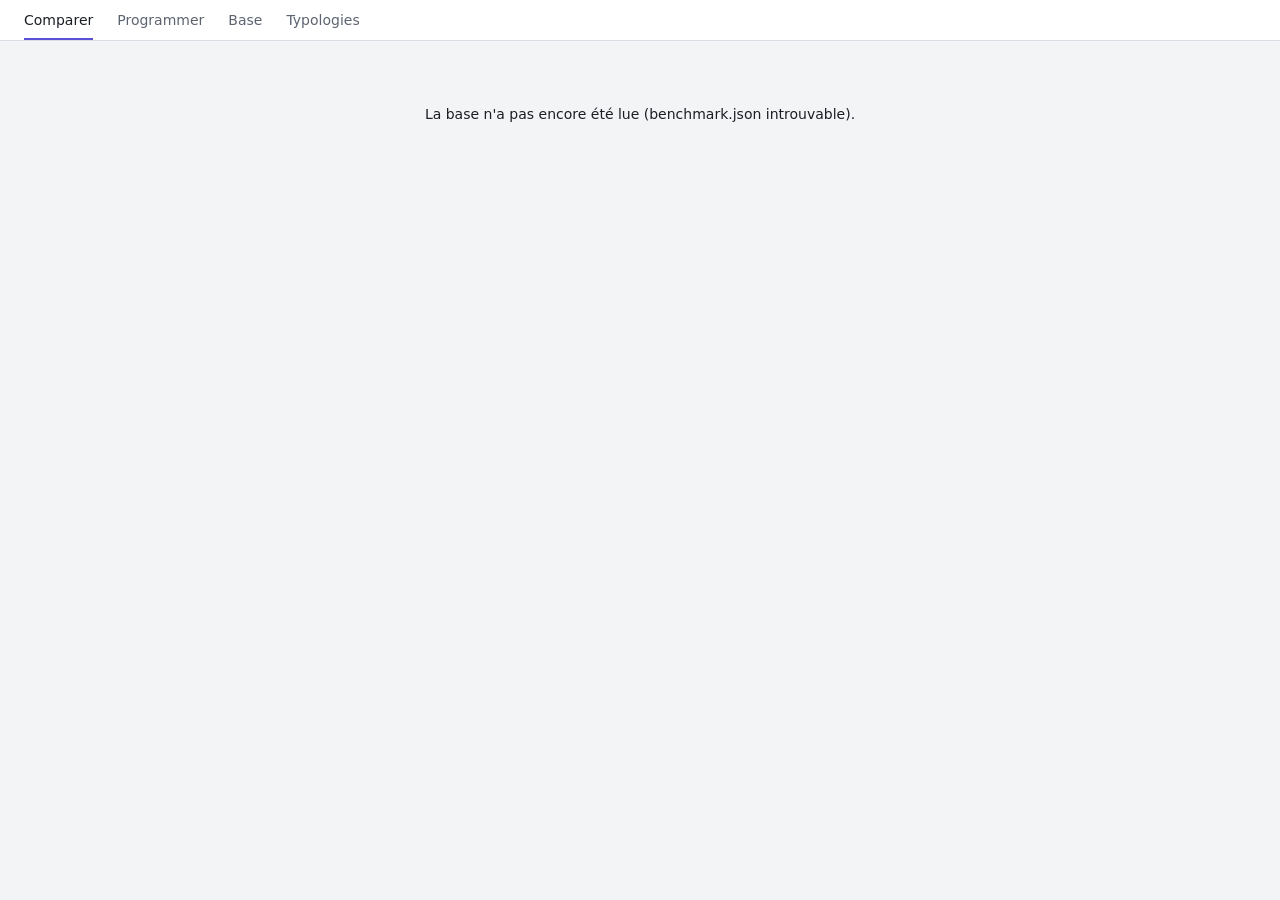
==== dashboard/index.html @ 5e9046d6 "V3 phase 13 : programmation inverse (onglet Programmer) D'une SP hors-sol, d'un nombre d'étages et d" ====
<!doctype html>
<html lang="fr">
<head>
  <meta charset="utf-8">
  <meta name="viewport" content="width=device-width, initial-scale=1">
  <title>Benchmark des surfaces</title>
  <link rel="stylesheet" href="style.css">
</head>
<body>
  <!-- Dashboard du benchmark (docs/DESIGN_PLAN.md, Évolution 3.1). Sans dépendance : la même page tourne dans
       SIA Check (WebView2, données transmises par l'application) et sur un serveur web (benchmark.json à côté). -->
  <nav class="tabs" role="tablist" aria-label="Vues du benchmark">
    <button role="tab" id="tab-comparer" aria-controls="vue-comparer" aria-selected="true">Comparer</button>
    <button role="tab" id="tab-programmer" aria-controls="vue-programmer" aria-selected="false" tabindex="-1">Programmer</button>
    <button role="tab" id="tab-base" aria-controls="vue-base" aria-selected="false" tabindex="-1">Base</button>
    <button role="tab" id="tab-typologies" aria-controls="vue-typologies" aria-selected="false" tabindex="-1">Typologies</button>
  </nav>

  <main>
    <p id="etat" class="etat" hidden></p>

    <section id="vue-comparer" role="tabpanel" aria-labelledby="tab-comparer" hidden>
      <header class="entete">
        <label class="choix">Projet
          <select id="projet"></select>
        </label>
        <p id="resume-reference" class="secondaire"></p>
      </header>
      <p id="bandeau-projet" class="bandeau" hidden></p>
      <div class="comparer">
        <aside class="groupe" aria-label="Projets similaires">
          <h2>Projets similaires</h2>
          <ul id="similaires" class="liste"></ul>
          <p id="aucun-similaire" class="secondaire" hidden></p>
          <h2>Filtres</h2>
          <label class="case"><input type="checkbox" id="filtre-categorie" checked> même catégorie d'ouvrage</label>
          <label class="case"><input type="checkbox" id="filtre-intervention" checked> même type d'intervention</label>
          <details id="ecartes">
            <summary></summary>
            <ul class="liste secondaire"></ul>
          </details>
        </aside>
        <div class="colonne">
          <!-- Mon projet : saisie rapide ou projet envoyé par SIA Check (DESIGN_PLAN, Évolution 3.2) -->
          <section id="saisie" class="saisie" hidden aria-labelledby="titre-saisie">
            <div class="saisie-entete">
              <h2 id="titre-saisie">Mon projet</h2>
              <span id="saisie-source" class="secondaire"></span>
              <button type="button" id="saisie-replier" class="lien" aria-expanded="true">Replier</button>
            </div>
            <form id="saisie-form" autocomplete="off">
              <div class="champs">
                <label>Nom <input name="nom" type="text" maxlength="80"></label>
                <label>Catégorie <select name="categorie"></select></label>
                <label>Intervention <select name="intervention"></select></label>
                <label>Canton <input name="canton" type="text" maxlength="2" class="court"></label>
              </div>
              <h3>Surfaces (m²)</h3>
              <div class="champs" id="champs-surfaces"></div>
              <h3>Programme</h3>
              <div class="champs" id="champs-programme"></div>
              <h3>Prix de vente (facultatif)</h3>
              <div class="champs">
                <label>CHF / m² de SVN <input name="prix" type="number" min="0" step="100" inputmode="numeric"></label>
              </div>
              <p id="saisie-bilan" class="secondaire"></p>
              <button type="button" id="saisie-effacer" class="lien">Effacer la saisie</button>
            </form>
          </section>
          <div id="regles" class="regles"></div>
        </div>
      </div>
    </section>

    <!-- Programmation inverse : d'une constructibilité au programme attendu (DESIGN_PLAN, Évolution 3.3) -->
    <section id="vue-programmer" role="tabpanel" aria-labelledby="tab-programmer" hidden>
      <form id="prog-form" class="saisie" autocomplete="off">
        <h2>Hypothèses</h2>
        <div class="champs">
          <label>SP hors-sol (m²) <input name="SP_HS" type="number" min="0" step="any" inputmode="decimal"></label>
          <label>Étages hors-sol <input name="ETAGES_HS" type="number" min="0" step="1" inputmode="numeric"></label>
          <label>Catégorie <select name="categorie"></select></label>
          <label>Intervention <select name="intervention"></select></label>
        </div>
        <h3>Mix visé</h3>
        <div class="champs" id="prog-mix"></div>
        <h3>Prix de vente (facultatif)</h3>
        <div class="champs">
          <label>CHF / m² de SVN <input name="prix" type="number" min="0" step="100" inputmode="numeric"></label>
        </div>
        <h3 id="prog-groupe-titre"></h3>
        <ul id="prog-groupe" class="liste ligne"></ul>
      </form>
      <p id="prog-invite" class="etat">Saisissez la SP hors-sol constructible pour estimer le programme.</p>
      <div id="prog-resultat" hidden>
        <p id="prog-fragile" class="bandeau" hidden></p>
        <h2 id="prog-titre-barre"></h2>
        <div id="prog-barre"></div>
        <h2>Programme attendu</h2>
        <div class="defile"><table id="prog-table" class="programme"></table></div>
        <p class="secondaire">Central : ratio combiné des projets cochés ; bas et haut : 1er et 3e quartiles de leurs ratios.
          Bas et haut sont des valeurs, pas un jugement favorable ou défavorable.</p>
      </div>
    </section>

    <section id="vue-base" role="tabpanel" aria-labelledby="tab-base" hidden>
      <p class="secondaire">Une ligne par MDP. « Ensemble » : ratios combinés des projets fiables (Σ numérateurs / Σ dénominateurs).
        ▲ / ▼ : au-dessus ou au-dessous de l'ensemble, dans le sens favorable ou défavorable du ratio.</p>
      <div class="defile"><table id="table-base"></table></div>
    </section>

    <section id="vue-typologies" role="tabpanel" aria-labelledby="tab-typologies" hidden>
      <h2 id="titre-typologies"></h2>
      <div id="boites"></div>
      <p class="secondaire">Boîte : quartiles ; trait : médiane ; moustaches : minimum et maximum. Grisé : moins de 3 projets.</p>
    </section>
  </main>

  <script src="app.js"></script>
</body>
</html>
---- dashboard/style.css ----
/* Rôles de couleur de SIA Check (docs/DESIGN_PLAN.md §2), clairs et sombres. Une seule couleur de donnée : l'accent,
   pour le projet étudié ; tout le reste en tons neutres. */
:root {
  color-scheme: light;
  --fond: #F3F4F6;
  --surface: #FFFFFF;
  --surface-2: #E9EBEF;
  --texte: #1B1E24;
  --texte-2: #5D6470;
  --accent: #5A50D6;
  --sur-accent: #FFFFFF;
  --filet: #DADDE3;
  --ok: #1E7F52;
  --alerte: #9A6700;
  --erreur: #C62F2F;
  --police: "Segoe UI Variable Text", "Segoe UI", system-ui, sans-serif;
  --police-forte: "Segoe UI Variable Display Semibold", "Segoe UI Semibold", "Segoe UI", system-ui, sans-serif;
  --mono: "Cascadia Mono", Consolas, monospace;
}
@media (prefers-color-scheme: dark) {
  :root:where(:not([data-theme="light"])) {
    color-scheme: dark;
    --fond: #15171C; --surface: #1E2128; --surface-2: #272B33; --texte: #E7E9EE; --texte-2: #9BA1AD;
    --accent: #8B83FF; --sur-accent: #15171C; --filet: #2E323B; --ok: #59C28F; --alerte: #E8B04A; --erreur: #F27272;
  }
}
:root[data-theme="dark"] {
  color-scheme: dark;
  --fond: #15171C; --surface: #1E2128; --surface-2: #272B33; --texte: #E7E9EE; --texte-2: #9BA1AD;
  --accent: #8B83FF; --sur-accent: #15171C; --filet: #2E323B; --ok: #59C28F; --alerte: #E8B04A; --erreur: #F27272;
}

* { box-sizing: border-box; }
body {
  margin: 0; background: var(--fond); color: var(--texte);
  font: 13px/1.4 var(--police); font-variant-numeric: tabular-nums;
}
h2 {
  margin: 16px 0 8px; font: 12px var(--police-forte); color: var(--texte-2);
  font-variant-caps: all-small-caps; letter-spacing: .02em;
}
.secondaire { color: var(--texte-2); font-size: 12px; }
.mono { font-family: var(--mono); font-size: 12px; }
:focus-visible { outline: 2px solid var(--accent); outline-offset: 2px; }
[hidden] { display: none !important; }

/* Onglets texte, soulignés en accent */
.tabs { display: flex; gap: 24px; padding: 0 24px; background: var(--surface); border-bottom: 1px solid var(--filet); }
.tabs button {
  border: 0; background: none; color: var(--texte-2); font: 14px var(--police-forte);
  padding: 12px 0 10px; border-bottom: 2px solid transparent; cursor: pointer; min-height: 32px;
}
.tabs button[aria-selected="true"] { color: var(--texte); border-bottom-color: var(--accent); }
main { padding: 16px 24px 24px; }
.etat { font-size: 14px; margin: 48px auto; max-width: 560px; text-align: center; }
.bandeau {
  border: 1px solid var(--alerte); border-radius: 4px; background: var(--surface);
  padding: 6px 8px; margin: 0 0 12px;
}

/* Comparer */
.entete { display: flex; align-items: baseline; gap: 24px; flex-wrap: wrap; margin-bottom: 12px; }
.choix { font: 14px var(--police-forte); display: flex; align-items: center; gap: 8px; }
select {
  font: 13px var(--police); color: var(--texte); background: var(--surface); border: 1px solid var(--filet);
  border-radius: 4px; padding: 5px 8px; min-height: 32px; min-width: 280px;
}
.comparer { display: grid; grid-template-columns: 280px 1fr; gap: 16px; align-items: start; }
.groupe { background: var(--surface); border-radius: 6px; padding: 4px 12px 12px; position: sticky; top: 12px; }
.liste { list-style: none; margin: 0; padding: 0; }
.liste li { display: flex; align-items: center; gap: 8px; padding: 4px 0; }
.liste label { display: flex; align-items: center; gap: 8px; flex: 1; min-width: 0; cursor: pointer; }
.liste .nom { overflow: hidden; text-overflow: ellipsis; white-space: nowrap; }
.case { display: flex; align-items: center; gap: 8px; padding: 4px 0; cursor: pointer; }
input[type="checkbox"] { accent-color: var(--accent); width: 16px; height: 16px; margin: 0; }
.proximite { display: inline-flex; gap: 2px; margin-left: auto; flex: none; }
.proximite i { width: 6px; height: 6px; border-radius: 50%; border: 1px solid var(--texte-2); opacity: .45; }
.proximite i.plein { background: var(--texte-2); opacity: 1; }
details { margin-top: 16px; }
summary { cursor: pointer; color: var(--texte-2); font-size: 12px; }
details .liste li { padding: 2px 0; }

.regles { background: var(--surface); border-radius: 6px; padding: 4px 16px 12px; }
.famille h2 { border-bottom: 1px solid var(--filet); padding-bottom: 4px; }
.kpi { display: grid; grid-template-columns: minmax(200px, 1.1fr) minmax(200px, 2fr) minmax(170px, 1fr); gap: 16px;
       align-items: center; padding: 4px 0; min-height: 44px; }
/* Écran étroit (web, téléphone) : la liste des similaires passe au-dessus, chaque KPI sur deux lignes */
@media (max-width: 1000px) {
  .comparer { grid-template-columns: 1fr; }
  .groupe { position: static; }
  .kpi { grid-template-columns: 1fr auto; }
  .kpi .regle { grid-column: 1 / -1; grid-row: 2; }
  select { min-width: 0; max-width: 100%; }
  main { padding: 12px 16px; }
}
.kpi .libelle { font-size: 13px; }
.kpi .valeurs { font-size: 12px; color: var(--texte-2); }
.kpi .valeurs b { color: var(--texte); font-weight: 600; }
.kpi .ecart { font-size: 12px; text-align: right; }
.kpi .ecart .m2 { display: block; color: var(--texte-2); }
/* La règle : axe, quartiles, pairs, référence, projet étudié ; positions en % du domaine (app.js, regle) */
.regle { position: relative; height: 36px; margin: 0 6px; }
.regle > span { position: absolute; }
.regle .axe { left: 0; right: 0; top: 14px; border-top: 1px solid var(--filet); }
.regle .graduation { top: 24px; font-size: 11px; color: var(--texte-2); }
.regle .debut { left: 0; } .regle .fin { right: 0; }
.regle .quartiles { top: 8px; height: 13px; background: var(--surface-2); border-radius: 2px; min-width: 2px; }
.regle .pair, .regle .etudie { border-radius: 50%; border: 2px solid var(--surface); transform: translateX(-50%); }
.regle .pair { top: 9px; width: 11px; height: 11px; background: var(--texte-2); }
.regle .etudie { top: 6px; width: 17px; height: 17px; background: var(--accent); z-index: 1; }
.regle .reference { top: 3px; height: 23px; border-left: 2px solid var(--texte); transform: translateX(-1px); }
.regle .reference.fragile { border-left-style: dashed; }
.favorable { color: var(--ok); }
.defavorable { color: var(--alerte); }
.absent { color: var(--texte-2); font-size: 12px; font-style: italic; }

/* SVG : règles et boîtes */
.axe { stroke: var(--filet); stroke-width: 1; }
.graduation { fill: var(--texte-2); font-size: 11px; }
.quartiles { fill: var(--surface-2); }
.reference { stroke: var(--texte); stroke-width: 2; }
.reference.fragile { stroke-dasharray: 3 3; }
.pair { fill: var(--texte-2); stroke: var(--surface); stroke-width: 2; }
.etudie { fill: var(--accent); stroke: var(--surface); stroke-width: 2; }
.moustache { stroke: var(--texte-2); stroke-width: 1.5; }
.boite { fill: var(--surface-2); stroke: var(--texte-2); stroke-width: 1; }
.mediane { stroke: var(--texte); stroke-width: 2; }
.grise { opacity: .45; }

/* Base */
.defile { overflow-x: auto; background: var(--surface); border-radius: 6px; }
table { border-collapse: collapse; width: 100%; }
th, td { padding: 6px 10px; text-align: right; white-space: nowrap; border-bottom: 1px solid var(--filet); }
th:first-child, td:first-child, th:nth-child(2), td:nth-child(2) { text-align: left; }
th { font: 12px var(--police-forte); color: var(--texte-2); cursor: pointer; position: sticky; top: 0; background: var(--surface); }
th[aria-sort] { color: var(--texte); }
tbody tr { cursor: pointer; }
tbody tr:hover { background: var(--surface-2); }
tr.ensemble td { font-weight: 600; background: var(--surface-2); cursor: default; }
tr.ecarte td { color: var(--texte-2); }
td .signe { display: inline-block; width: 12px; margin-left: 4px; font-size: 10px; }

/* Typologies */
#boites { background: var(--surface); border-radius: 6px; padding: 12px 16px; max-width: 980px; }
#boites svg { width: 100%; display: block; }
.ligne-typo text { fill: var(--texte); font-size: 12px; }
.ligne-typo text.secondaire { fill: var(--texte-2); }
/* Mon projet : panneau de saisie au-dessus des règles */
.colonne { display: flex; flex-direction: column; gap: 16px; min-width: 0; }
.saisie { background: var(--surface); border-radius: 6px; padding: 4px 16px 12px; }
.saisie-entete { display: flex; align-items: baseline; gap: 12px; }
.saisie-entete .lien { margin-left: auto; }
.saisie h3 { margin: 12px 0 6px; font: 11px var(--police-forte); color: var(--texte-2); font-variant-caps: all-small-caps; }
.champs { display: flex; flex-wrap: wrap; gap: 8px 16px; }
.champs label { display: flex; flex-direction: column; gap: 2px; font-size: 12px; color: var(--texte-2); }
.champs input, .champs select {
  font: 13px var(--police); color: var(--texte); background: var(--surface); border: 1px solid var(--filet);
  border-radius: 4px; padding: 5px 8px; min-height: 32px; width: 130px; min-width: 0;
}
.champs select { width: 220px; }
.champs input[name="nom"] { width: 220px; }
.champs input.court { width: 56px; text-transform: uppercase; }
.champs input:read-only { background: var(--surface-2); }
.champs input[aria-invalid="true"] { border-color: var(--erreur); }
.champs .erreur { color: var(--erreur); font-size: 11px; max-width: 220px; }
.kpi .chf { display: block; color: var(--texte-2); }
/* Programmer */
#vue-programmer .saisie { margin-bottom: 16px; }
.liste.ligne { display: flex; flex-wrap: wrap; gap: 4px 16px; }
.liste.ligne li { padding: 2px 0; }
.champs .total { align-self: end; padding-bottom: 8px; font-size: 12px; color: var(--texte-2); }
.barre { display: flex; gap: 2px; height: 28px; border-radius: 4px; overflow: hidden; background: var(--surface); }
.barre .segment { min-width: 2px; }
.reste { background: repeating-linear-gradient(135deg, var(--surface-2) 0 4px, var(--filet) 4px 8px); }
.legende { list-style: none; display: flex; flex-wrap: wrap; gap: 4px 20px; padding: 0; margin: 8px 0 0; font-size: 12px; }
.legende li { display: flex; align-items: center; gap: 6px; }
.legende i { width: 12px; height: 12px; border-radius: 2px; display: inline-block; }
.legende b { font-weight: 600; }
table.programme td.central { font-weight: 600; }
table.programme td.source { color: var(--texte-2); font-size: 12px; text-align: left; white-space: normal; }
table.programme th:nth-child(2), table.programme td:nth-child(2) { text-align: right; }
table.programme th:last-child { text-align: left; }
table.programme .detail { display: block; color: var(--texte-2); font-size: 12px; }
table.programme tbody tr { cursor: default; }
.lien { border: 0; background: none; padding: 0; color: var(--accent); font: inherit; cursor: pointer; text-decoration: underline; }
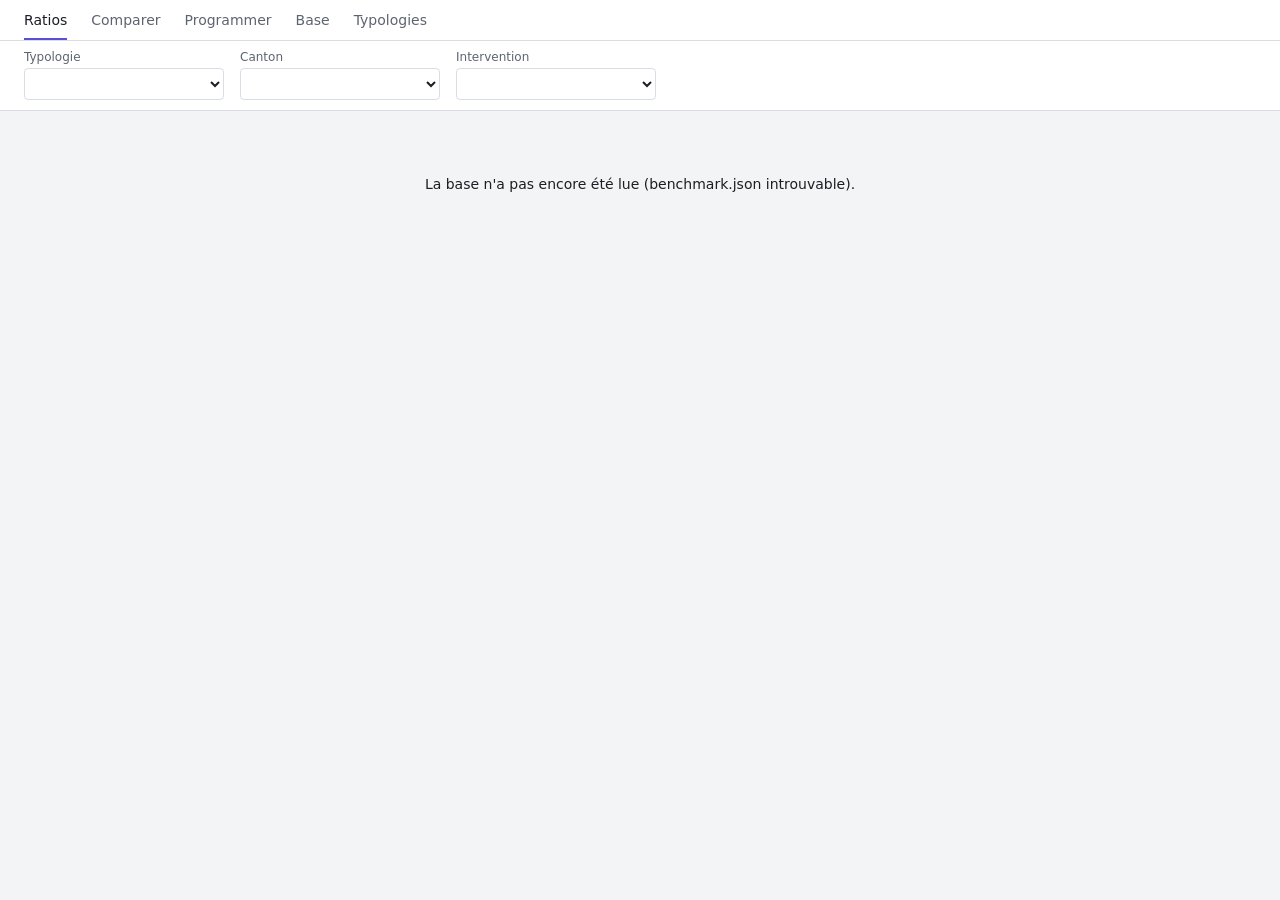
==== commit 049d4830: "V3 phase 16 : sélection commune et onglet Ratios Barre de sélection (typologie, canton, intervention" ====
--- a/dashboard/index.html
+++ b/dashboard/index.html
@@ -10,13 +10,37 @@
   <!-- Dashboard du benchmark (docs/DESIGN_PLAN.md, Évolution 3.1). Sans dépendance : la même page tourne dans
        SIA Check (WebView2, données transmises par l'application) et sur un serveur web (benchmark.json à côté). -->
   <nav class="tabs" role="tablist" aria-label="Vues du benchmark">
-    <button role="tab" id="tab-comparer" aria-controls="vue-comparer" aria-selected="true">Comparer</button>
+    <button role="tab" id="tab-ratios" aria-controls="vue-ratios" aria-selected="true">Ratios</button>
+    <button role="tab" id="tab-comparer" aria-controls="vue-comparer" aria-selected="false" tabindex="-1">Comparer</button>
     <button role="tab" id="tab-programmer" aria-controls="vue-programmer" aria-selected="false" tabindex="-1">Programmer</button>
     <button role="tab" id="tab-base" aria-controls="vue-base" aria-selected="false" tabindex="-1">Base</button>
     <button role="tab" id="tab-typologies" aria-controls="vue-typologies" aria-selected="false" tabindex="-1">Typologies</button>
   </nav>
+  <!-- Sélection commune à toutes les vues (DESIGN_PLAN, Évolution 3.5) -->
+  <form id="selection" class="selection" aria-label="Sélection des projets" autocomplete="off">
+    <label>Typologie <select name="typologie"></select></label>
+    <label>Canton <select name="canton"></select></label>
+    <label>Intervention <select name="intervention"></select></label>
+    <span id="selection-resume" class="secondaire"></span>
+    <button type="button" id="selection-reinit" class="lien" hidden>Réinitialiser</button>
+  </form>
 
   <main>
+    <section id="vue-ratios" role="tabpanel" aria-labelledby="tab-ratios" hidden>
+      <header class="entete">
+        <h2 id="ratios-titre" class="titre-vue"></h2>
+        <p id="ratios-resume" class="secondaire"></p>
+      </header>
+      <p id="ratios-bandeau" class="bandeau" hidden></p>
+      <section class="cles" aria-labelledby="titre-cles">
+        <h2 id="titre-cles">KPI clés</h2>
+        <div id="ratios-cles"></div>
+      </section>
+      <div id="ratios-familles" class="regles"></div>
+      <h2>Projets de la sélection</h2>
+      <div class="defile"><table id="ratios-projets"></table></div>
+    </section>
+
     <p id="etat" class="etat" hidden></p>
 
     <section id="vue-comparer" role="tabpanel" aria-labelledby="tab-comparer" hidden>
@@ -32,9 +56,7 @@
           <h2>Projets similaires</h2>
           <ul id="similaires" class="liste"></ul>
           <p id="aucun-similaire" class="secondaire" hidden></p>
-          <h2>Filtres</h2>
-          <label class="case"><input type="checkbox" id="filtre-categorie" checked> même catégorie d'ouvrage</label>
-          <label class="case"><input type="checkbox" id="filtre-intervention" checked> même type d'intervention</label>
+          <p class="secondaire">Cherchés parmi les projets fiables de la sélection.</p>
           <details id="ecartes">
             <summary></summary>
             <ul class="liste secondaire"></ul>
@@ -79,8 +101,6 @@
         <div class="champs">
           <label>SP hors-sol (m²) <input name="SP_HS" type="number" min="0" step="any" inputmode="decimal"></label>
           <label>Étages hors-sol <input name="ETAGES_HS" type="number" min="0" step="1" inputmode="numeric"></label>
-          <label>Catégorie <select name="categorie"></select></label>
-          <label>Intervention <select name="intervention"></select></label>
         </div>
         <h3>Mix visé</h3>
         <div class="champs" id="prog-mix"></div>
--- a/dashboard/style.css
+++ b/dashboard/style.css
@@ -164,6 +164,41 @@
 .champs input[aria-invalid="true"] { border-color: var(--erreur); }
 .champs .erreur { color: var(--erreur); font-size: 11px; max-width: 220px; }
 .kpi .chf { display: block; color: var(--texte-2); }
+/* Sélection commune (sous les onglets, toujours visible) */
+.selection { display: flex; flex-wrap: wrap; align-items: end; gap: 8px 16px; padding: 8px 24px 10px;
+             background: var(--surface); border-bottom: 1px solid var(--filet); position: sticky; top: 0; z-index: 2; }
+.selection label { display: flex; flex-direction: column; gap: 2px; font-size: 12px; color: var(--texte-2); }
+.selection select { min-width: 200px; }
+.selection #selection-resume { margin-left: auto; padding-bottom: 8px; }
+.selection .lien { padding-bottom: 8px; }
+
+/* Ratios */
+.titre-vue { margin: 0; font: 16px var(--police-forte); color: var(--texte); font-variant-caps: normal; }
+.cles { background: var(--surface); border-radius: 6px; padding: 4px 16px 12px; margin-bottom: 16px; }
+.cle { display: grid; grid-template-columns: minmax(260px, 1fr) minmax(260px, 2fr); grid-template-rows: auto auto; gap: 2px 24px;
+       padding: 10px 0; border-bottom: 1px solid var(--filet); align-items: center; }
+.cle:last-child { border-bottom: 0; }
+.cle-tete { display: flex; flex-direction: column; }
+.cle-libelle { font: 14px var(--police-forte); }
+.provisoire { font-size: 11px; color: var(--alerte); }
+.cle-chiffres { grid-row: 2; display: flex; flex-direction: column; }
+.cle-valeur { font: 24px var(--police-forte); font-variant-numeric: tabular-nums; }
+.cle .regle { grid-column: 2; grid-row: 1 / span 2; }
+.kpi.compact { min-height: 36px; }
+.regle .pair.cliquable { cursor: pointer; }
+.regle .pair.cliquable:hover { background: var(--accent); }
+#ratios-projets td.lien-ligne { color: var(--accent); }
+#vue-ratios .defile { margin-bottom: 8px; }
+@media (max-width: 1000px) {
+  .tabs { gap: 16px; padding: 0 16px; overflow-x: auto; }
+  .tabs button { flex: none; }
+  .selection { position: static; padding: 8px 16px; }
+  .selection select { min-width: 0; max-width: 100%; }
+  .selection #selection-resume { margin-left: 0; }
+  .cle { grid-template-columns: 1fr; }
+  .cle .regle { grid-column: 1; grid-row: 3; }
+}
+
 /* Programmer */
 #vue-programmer .saisie { margin-bottom: 16px; }
 .liste.ligne { display: flex; flex-wrap: wrap; gap: 4px 16px; }
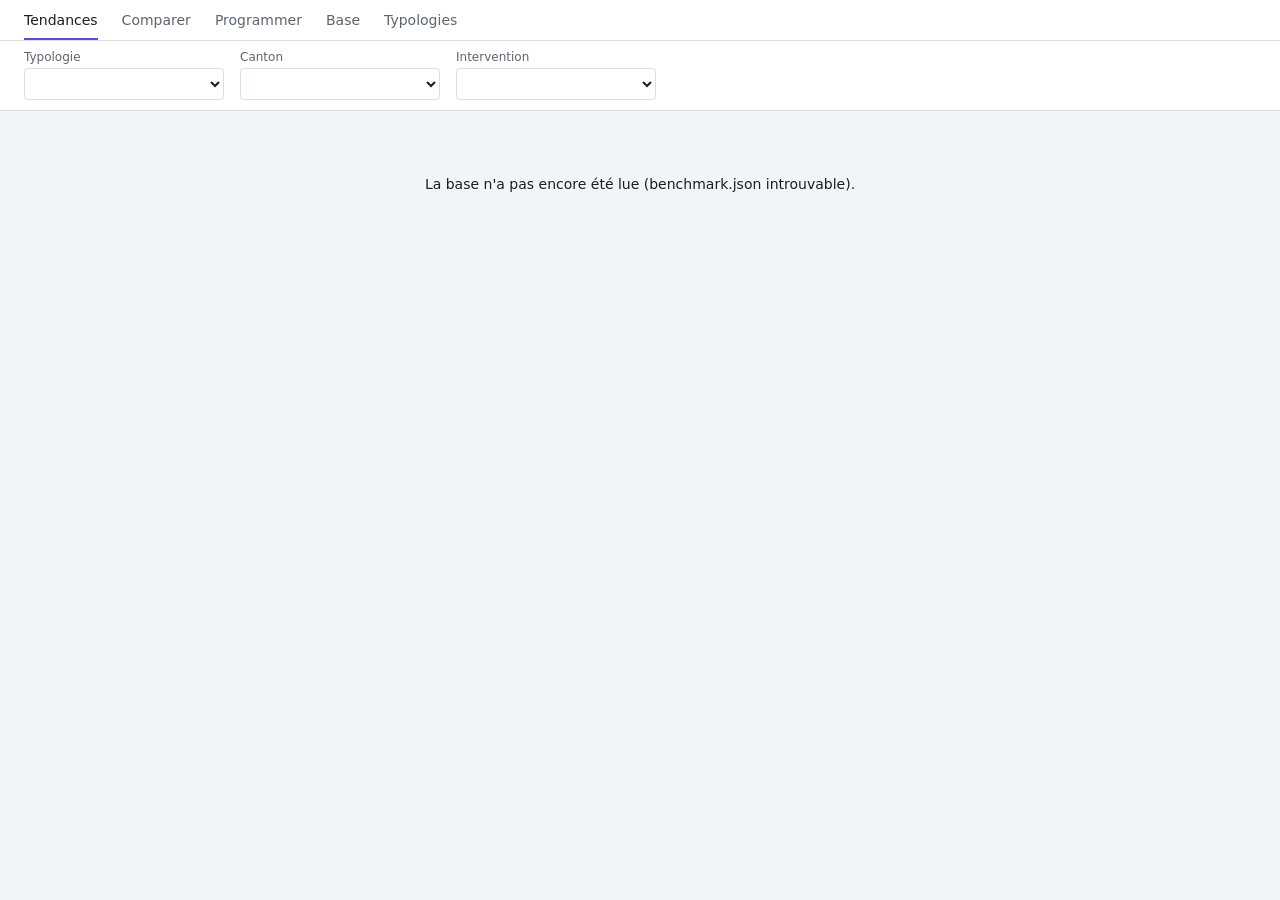
==== commit d4fe0e23: "Dashboard : onglet Tendances (médiane, répartition au choix) et anatomie de la SP Co-Authored-By: Cl" ====
--- a/dashboard/index.html
+++ b/dashboard/index.html
@@ -10,7 +10,7 @@
   <!-- Dashboard du benchmark (docs/DESIGN_PLAN.md, Évolution 3.1). Sans dépendance : la même page tourne dans
        SIA Check (WebView2, données transmises par l'application) et sur un serveur web (benchmark.json à côté). -->
   <nav class="tabs" role="tablist" aria-label="Vues du benchmark">
-    <button role="tab" id="tab-ratios" aria-controls="vue-ratios" aria-selected="true">Ratios</button>
+    <button role="tab" id="tab-ratios" aria-controls="vue-ratios" aria-selected="true">Tendances</button>
     <button role="tab" id="tab-comparer" aria-controls="vue-comparer" aria-selected="false" tabindex="-1">Comparer</button>
     <button role="tab" id="tab-programmer" aria-controls="vue-programmer" aria-selected="false" tabindex="-1">Programmer</button>
     <button role="tab" id="tab-base" aria-controls="vue-base" aria-selected="false" tabindex="-1">Base</button>
@@ -27,18 +27,36 @@
 
   <main>
     <section id="vue-ratios" role="tabpanel" aria-labelledby="tab-ratios" hidden>
+      <!-- Tendances (DESIGN_PLAN, Évolution 4.10) : le projet type (médiane) et la répartition des projets de la sélection -->
       <header class="entete">
         <h2 id="ratios-titre" class="titre-vue"></h2>
         <p id="ratios-resume" class="secondaire"></p>
+        <div class="segments" role="radiogroup" aria-label="Représentation de la répartition" id="representation"></div>
       </header>
       <p id="ratios-bandeau" class="bandeau" hidden></p>
-      <section class="cles" aria-labelledby="titre-cles">
-        <h2 id="titre-cles">KPI clés</h2>
-        <div id="ratios-cles"></div>
+      <section class="td-cles" aria-labelledby="titre-cles">
+        <h2 id="titre-cles" class="visuellement-cache">KPI clés</h2>
+        <div id="ratios-cles" class="td-grille"></div>
       </section>
       <div id="ratios-familles" class="regles"></div>
+      <p id="ratios-legende" class="secondaire td-legende"></p>
       <h2>Projets de la sélection</h2>
       <div class="defile"><table id="ratios-projets"></table></div>
+
+      <!-- Anatomie (Évolution 4.10), en bas des Tendances : où part la SP de chaque projet, SUP, SUS, SD, SI et SC aux couleurs SIA -->
+      <section aria-labelledby="anatomie-titre" class="an-section">
+      <header class="entete">
+        <h2 id="anatomie-titre" class="titre-vue">Anatomie de la SP</h2>
+        <div class="segments" role="radiogroup" aria-label="Assiette" id="assiette"></div>
+      </header>
+      <div class="regles anatomie">
+        <ul id="anatomie-legende" class="legende"></ul>
+        <div id="anatomie-barres" class="an-barres"></div>
+        <p id="anatomie-lecture" class="secondaire"></p>
+      </div>
+      <p class="secondaire">Chaque barre fait 100 % de la SP du projet. Référence : Σ des m² des projets fiables de la sélection / Σ de leurs SP.
+        Construction (SC) = SP − SUP − SUS − SD − SI. Cliquer un projet pour le comparer.</p>
+      </section>
     </section>
 
     <p id="etat" class="etat" hidden></p>
@@ -90,6 +108,12 @@
             </form>
           </section>
           <div id="regles" class="regles"></div>
+          <!-- Cages d'escalier par bâtiment et par étage de logements (V3.1) -->
+          <section id="cages" hidden aria-labelledby="titre-cages">
+            <h2 id="titre-cages">Cages d'escalier par étage</h2>
+            <p class="secondaire">Étages de logements (SUP et appartements) ; une cage = un local SD nommé escalier.</p>
+            <div class="defile"><table id="table-cages"></table></div>
+          </section>
         </div>
       </div>
     </section>
@@ -102,7 +126,7 @@
           <label>SP hors-sol (m²) <input name="SP_HS" type="number" min="0" step="any" inputmode="decimal"></label>
           <label>Étages hors-sol <input name="ETAGES_HS" type="number" min="0" step="1" inputmode="numeric"></label>
         </div>
-        <h3>Mix visé</h3>
+        <h3 id="prog-mix-titre">Mix visé</h3>
         <div class="champs" id="prog-mix"></div>
         <h3>Prix de vente (facultatif)</h3>
         <div class="champs">
--- a/dashboard/style.css
+++ b/dashboard/style.css
@@ -81,7 +81,12 @@
 details .liste li { padding: 2px 0; }
 
 .regles { background: var(--surface); border-radius: 6px; padding: 4px 16px 12px; }
-.famille h2 { border-bottom: 1px solid var(--filet); padding-bottom: 4px; }
+.famille h2 { border-bottom: 1px solid var(--filet); padding-bottom: 4px; display: flex; align-items: center; gap: 8px;
+              font-size: 14px; color: var(--texte); font-variant-caps: normal; }
+.famille h2 .pastille { width: 10px; height: 10px; border-radius: 3px; flex: none; }
+.famille h2 .definition { font: 12px var(--police); color: var(--texte-2); }
+.famille h3 { margin: 10px 0 2px; font: 12px var(--police-forte); color: var(--texte-2);
+              font-variant-caps: all-small-caps; letter-spacing: .02em; }
 .kpi { display: grid; grid-template-columns: minmax(200px, 1.1fr) minmax(200px, 2fr) minmax(170px, 1fr); gap: 16px;
        align-items: center; padding: 4px 0; min-height: 44px; }
 /* Écran étroit (web, téléphone) : la liste des similaires passe au-dessus, chaque KPI sur deux lignes */
@@ -174,19 +179,57 @@
 
 /* Ratios */
 .titre-vue { margin: 0; font: 16px var(--police-forte); color: var(--texte); font-variant-caps: normal; }
-.cles { background: var(--surface); border-radius: 6px; padding: 4px 16px 12px; margin-bottom: 16px; }
-.cle { display: grid; grid-template-columns: minmax(260px, 1fr) minmax(260px, 2fr); grid-template-rows: auto auto; gap: 2px 24px;
-       padding: 10px 0; border-bottom: 1px solid var(--filet); align-items: center; }
-.cle:last-child { border-bottom: 0; }
-.cle-tete { display: flex; flex-direction: column; }
-.cle-libelle { font: 14px var(--police-forte); }
-.provisoire { font-size: 11px; color: var(--alerte); }
-.cle-chiffres { grid-row: 2; display: flex; flex-direction: column; }
-.cle-valeur { font: 24px var(--police-forte); font-variant-numeric: tabular-nums; }
-.cle .regle { grid-column: 2; grid-row: 1 / span 2; }
-.kpi.compact { min-height: 36px; }
-.regle .pair.cliquable { cursor: pointer; }
-.regle .pair.cliquable:hover { background: var(--accent); }
+/* Tendances (Évolution 4.10) : le projet type et la répartition, en SVG dessiné à la largeur réelle (app.js, figureRepartition) */
+.visuellement-cache { position: absolute; width: 1px; height: 1px; overflow: hidden; clip: rect(0 0 0 0); }
+.segments { display: inline-flex; align-items: center; gap: 0; margin-left: auto; }
+.segments > .secondaire { margin-right: 8px; }
+.segments button {
+  border: 1px solid var(--filet); background: var(--surface); color: var(--texte); font: 13px var(--police);
+  padding: 5px 12px; min-height: 32px; cursor: pointer; margin-left: -1px;
+}
+.segments button:nth-child(2) { border-radius: 4px 0 0 4px; margin-left: 0; }
+.segments button:last-child { border-radius: 0 4px 4px 0; }
+.segments button[aria-checked="true"] { background: var(--accent); color: var(--sur-accent); border-color: var(--accent); position: relative; }
+.td-grille { display: grid; grid-template-columns: repeat(3, minmax(0, 1fr)); gap: 16px; margin-bottom: 16px; }
+.td-cle { background: var(--surface); border-radius: 6px; padding: 14px 16px 10px; min-width: 0; }
+.td-sur { margin: 0; font: 12px var(--police-forte); color: var(--texte-2); font-variant-caps: all-small-caps; letter-spacing: .03em; }
+.td-valeur { font: 32px var(--police-forte); line-height: 1.15; }
+.td-valeur small { font: 14px var(--police); color: var(--texte-2); }
+.td-phrase { margin: 2px 0; font-size: 13px; }
+.td-cle .secondaire { margin: 0 0 8px; }
+.td-ligne { display: grid; grid-template-columns: minmax(240px, 1fr) minmax(300px, 1.6fr); gap: 4px 28px; align-items: center;
+            padding: 10px 0; border-top: 1px solid var(--filet); }
+.famille h2 + .td-ligne, .famille h3 + .td-ligne { border-top: 0; }
+.td-v { font: 18px var(--police-forte); }
+.td-petit { font-size: 11px; }
+.td-figure { min-width: 0; }
+.td-figure svg { display: block; overflow: visible; }
+.td-figure text { font: 11px var(--police); fill: var(--texte-2); }
+.td-figure .td-fort { font-family: var(--police-forte); fill: var(--texte); }
+.td-fond { fill: var(--surface-2); }
+.td-moitie { fill: color-mix(in srgb, var(--accent) 38%, transparent); }
+.td-large { fill: color-mix(in srgb, var(--accent) 16%, transparent); }
+.td-mediane { fill: var(--texte); }
+.td-axe { fill: var(--filet); }
+.td-graduation { fill: var(--texte-2); }
+.td-legende { margin: 8px 0 16px; }
+/* Anatomie de la SP (bas des Tendances) : une barre empilée par projet, aux couleurs SIA */
+.an-section { margin-top: 32px; }
+.anatomie { padding: 12px 16px; margin-bottom: 8px; }
+.an-barres { display: grid; grid-template-columns: minmax(120px, 220px) 1fr 80px; gap: 8px 12px; align-items: center; margin-top: 12px; }
+.an-nom { text-align: right; overflow: hidden; text-overflow: ellipsis; white-space: nowrap; font-size: 13px; }
+.an-nom.reference { font-family: var(--police-forte); }
+button.an-nom { border: 0; background: none; color: var(--texte); font: 13px var(--police); cursor: pointer; padding: 0; min-height: 26px; }
+button.an-nom:hover { color: var(--accent); text-decoration: underline; }
+.an-pile { display: flex; gap: 2px; height: 26px; min-width: 0; }
+.an-pile.reference { height: 34px; }
+.an-pile span { display: flex; align-items: center; justify-content: center; overflow: hidden; white-space: nowrap; font-size: 11px;
+                border-radius: 2px; color: #1B1E24; }
+.an-pile span:first-child { border-radius: 4px 2px 2px 4px; }
+.an-pile span:last-child { border-radius: 2px 4px 4px 2px; }
+.an-pile .an-SUP, .an-pile .an-SI { color: #FFFFFF; }
+.an-sep { grid-column: 1 / -1; height: 1px; background: var(--filet); }
+#anatomie-lecture { margin: 12px 0 0; }
 #ratios-projets td.lien-ligne { color: var(--accent); }
 #vue-ratios .defile { margin-bottom: 8px; }
 @media (max-width: 1000px) {
@@ -195,8 +238,10 @@
   .selection { position: static; padding: 8px 16px; }
   .selection select { min-width: 0; max-width: 100%; }
   .selection #selection-resume { margin-left: 0; }
-  .cle { grid-template-columns: 1fr; }
-  .cle .regle { grid-column: 1; grid-row: 3; }
+  .td-grille { grid-template-columns: 1fr; }
+  .td-ligne { grid-template-columns: 1fr; }
+  .segments { margin-left: 0; flex-wrap: wrap; }
+  .an-barres { grid-template-columns: 90px 1fr 64px; }
 }
 
 /* Programmer */
@@ -218,3 +263,10 @@
 table.programme .detail { display: block; color: var(--texte-2); font-size: 12px; }
 table.programme tbody tr { cursor: default; }
 .lien { border: 0; background: none; padding: 0; color: var(--accent); font: inherit; cursor: pointer; text-decoration: underline; }
+
+/* Programmer : vitrée et pleine sous la façade (Évolution 3.7) */
+table.programme td.sous { padding-left: 1.5rem; color: var(--texte-2); }
+
+/* Cages d'escalier par étage (Comparer) */
+#cages { margin-top: 16px; }
+#table-cages th, #table-cages tbody tr { cursor: default; }
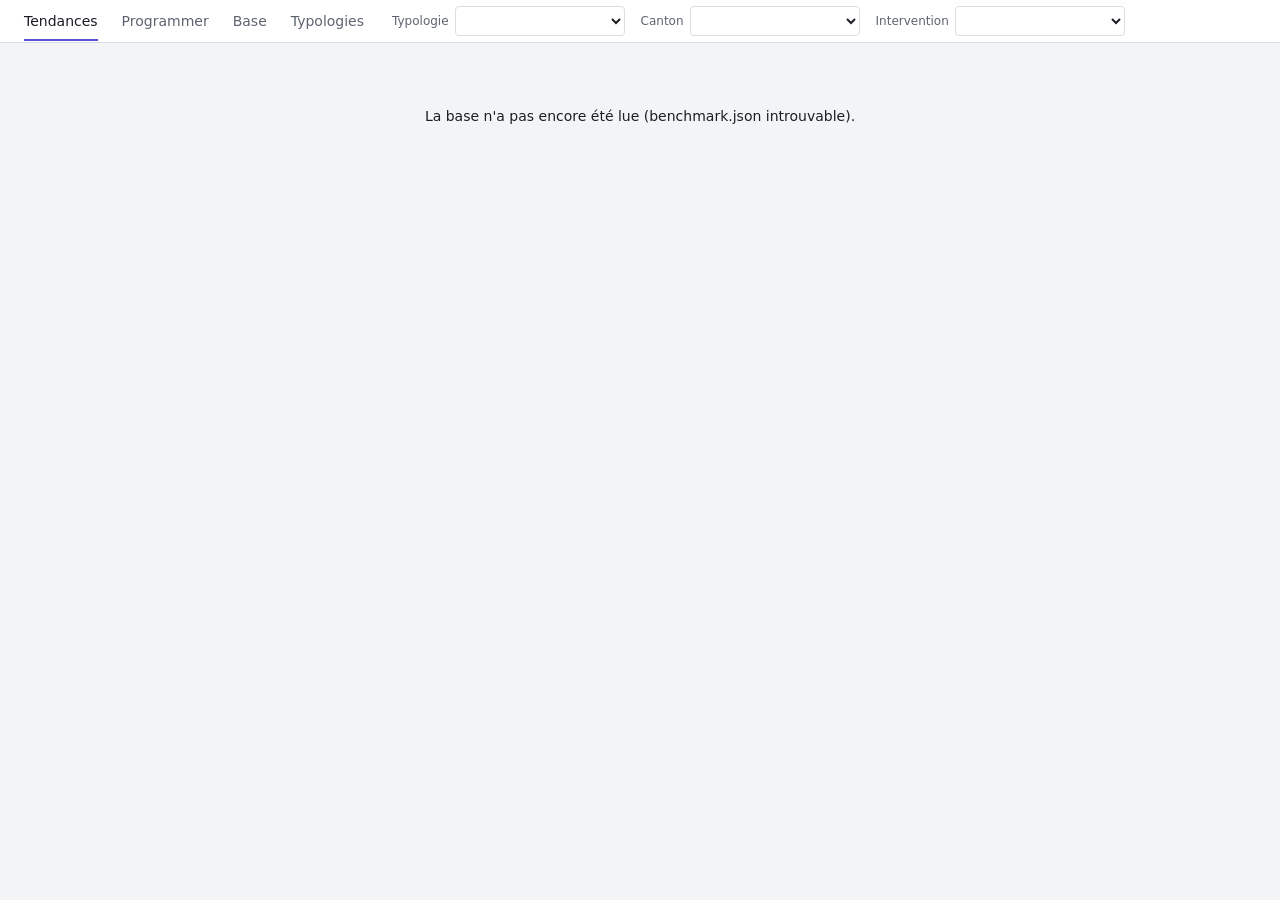
==== commit 088c15fb: "V5 : refonte du Benchmark (sélection partagée, vue 3D, carte, export Excel, forme des bâtiments) Ten" ====
--- a/dashboard/index.html
+++ b/dashboard/index.html
@@ -4,14 +4,17 @@
   <meta charset="utf-8">
   <meta name="viewport" content="width=device-width, initial-scale=1">
   <title>Benchmark des surfaces</title>
-  <link rel="stylesheet" href="style.css">
+  <link rel="stylesheet" href="style.css?v=5.0-18">
+  <!-- three.js livré avec la page (vendor/, MIT) : la vue 3D des maquettes n'a besoin d'aucun réseau -->
+  <script type="importmap">{ "imports": { "three": "./vendor/three.module.min.js" } }</script>
 </head>
 <body>
   <!-- Dashboard du benchmark (docs/DESIGN_PLAN.md, Évolution 3.1). Sans dépendance : la même page tourne dans
        SIA Check (WebView2, données transmises par l'application) et sur un serveur web (benchmark.json à côté). -->
+  <!-- Une seule barre (V5_PLAN, partie 1) : les onglets puis le pré-filtre, pour laisser la hauteur aux vues -->
+  <header class="entete-page">
   <nav class="tabs" role="tablist" aria-label="Vues du benchmark">
     <button role="tab" id="tab-ratios" aria-controls="vue-ratios" aria-selected="true">Tendances</button>
-    <button role="tab" id="tab-comparer" aria-controls="vue-comparer" aria-selected="false" tabindex="-1">Comparer</button>
     <button role="tab" id="tab-programmer" aria-controls="vue-programmer" aria-selected="false" tabindex="-1">Programmer</button>
     <button role="tab" id="tab-base" aria-controls="vue-base" aria-selected="false" tabindex="-1">Base</button>
     <button role="tab" id="tab-typologies" aria-controls="vue-typologies" aria-selected="false" tabindex="-1">Typologies</button>
@@ -22,71 +25,142 @@
     <label>Canton <select name="canton"></select></label>
     <label>Intervention <select name="intervention"></select></label>
     <span id="selection-resume" class="secondaire"></span>
-    <button type="button" id="selection-reinit" class="lien" hidden>Réinitialiser</button>
+    <button type="button" id="selection-reinit" class="icone-btn" data-icone="reinit" title="Réinitialiser le pré-filtre" aria-label="Réinitialiser le pré-filtre" hidden></button>
   </form>
+  </header>
 
   <main>
     <section id="vue-ratios" role="tabpanel" aria-labelledby="tab-ratios" hidden>
-      <!-- Tendances (DESIGN_PLAN, Évolution 4.10) : le projet type (médiane) et la répartition des projets de la sélection -->
-      <header class="entete">
-        <h2 id="ratios-titre" class="titre-vue"></h2>
-        <p id="ratios-resume" class="secondaire"></p>
-        <div class="segments" role="radiogroup" aria-label="Représentation de la répartition" id="representation"></div>
-      </header>
-      <p id="ratios-bandeau" class="bandeau" hidden></p>
-      <section class="td-cles" aria-labelledby="titre-cles">
-        <h2 id="titre-cles" class="visuellement-cache">KPI clés</h2>
-        <div id="ratios-cles" class="td-grille"></div>
-      </section>
-      <div id="ratios-familles" class="regles"></div>
-      <p id="ratios-legende" class="secondaire td-legende"></p>
-      <h2>Projets de la sélection</h2>
-      <div class="defile"><table id="ratios-projets"></table></div>
-
-      <!-- Anatomie (Évolution 4.10), en bas des Tendances : où part la SP de chaque projet, SUP, SUS, SD, SI et SC aux couleurs SIA -->
-      <section aria-labelledby="anatomie-titre" class="an-section">
-      <header class="entete">
-        <h2 id="anatomie-titre" class="titre-vue">Anatomie de la SP</h2>
-        <div class="segments" role="radiogroup" aria-label="Assiette" id="assiette"></div>
-      </header>
-      <div class="regles anatomie">
-        <ul id="anatomie-legende" class="legende"></ul>
-        <div id="anatomie-barres" class="an-barres"></div>
-        <p id="anatomie-lecture" class="secondaire"></p>
-      </div>
-      <p class="secondaire">Chaque barre fait 100 % de la SP du projet. Référence : Σ des m² des projets fiables de la sélection / Σ de leurs SP.
-        Construction (SC) = SP − SUP − SUS − SD − SI. Cliquer un projet pour le comparer.</p>
-      </section>
-    </section>
-
-    <p id="etat" class="etat" hidden></p>
-
-    <section id="vue-comparer" role="tabpanel" aria-labelledby="tab-comparer" hidden>
-      <header class="entete">
-        <label class="choix">Projet
-          <select id="projet"></select>
-        </label>
-        <p id="resume-reference" class="secondaire"></p>
-      </header>
-      <p id="bandeau-projet" class="bandeau" hidden></p>
-      <div class="comparer">
-        <aside class="groupe" aria-label="Projets similaires">
-          <h2>Projets similaires</h2>
-          <ul id="similaires" class="liste"></ul>
-          <p id="aucun-similaire" class="secondaire" hidden></p>
-          <p class="secondaire">Cherchés parmi les projets fiables de la sélection.</p>
-          <details id="ecartes">
-            <summary></summary>
-            <ul class="liste secondaire"></ul>
+      <!-- Tendances et comparaison (docs/V5_PLAN.md, partie 1) : à gauche, les maquettes comparées et les projets de
+           référence ; au centre, le projet type (médiane) et la répartition des seuls projets cochés -->
+      <div class="benchmark">
+        <aside class="volets" aria-label="Maquettes comparées et projets de référence">
+          <div class="volets-haut">
+          <label class="recherche"><span data-icone="loupe" class="icone-seule" aria-hidden="true"></span><input id="recherche" type="search" placeholder="Chercher un projet (ID, nom, commune)" aria-label="Chercher un projet dans les deux listes"></label>
+          <button type="button" id="bouton-carte" class="bouton-carte" aria-pressed="false" title="Choisir les projets de référence sur une carte de la Suisse"><span data-icone="carte" aria-hidden="true"></span>Carte</button>
+          </div>
+          <!-- menu dépliant : fermé, il montre les pastilles des maquettes comparées -->
+          <details id="volet-comparees" class="volet volet-depliant">
+            <summary>
+              <span class="titre-depliant">Maquettes à comparer</span>
+              <span id="comparees-pastilles" class="pastilles"></span>
+              <span id="comparees-compte" class="secondaire"></span>
+            </summary>
+            <ul id="comparees" class="liste choix-comparees"></ul>
+            <p class="secondaire volet-note">Situées sur les graphiques, sans entrer dans la référence.</p>
           </details>
+          <section class="volet" aria-labelledby="titre-references">
+            <div class="volet-entete">
+              <h2 id="titre-references">Projets de référence</h2>
+              <span id="references-compte" class="secondaire"></span>
+            </div>
+            <div class="volet-actions">
+              <label class="tri" title="Trier les projets de référence"><span data-icone="tri" class="icone-seule" aria-hidden="true"></span><select id="references-tri" aria-label="Trier les projets de référence">
+                <option value="id">ID</option><option value="nom">Nom</option><option value="sp">SP hors-sol</option><option value="forme">Forme</option>
+              </select></label>
+              <label class="tri filtre-forme" title="Montrer les projets d'une forme ; le bouton à droite coche ou décoche alors ces projets seulement"><span data-icone="forme" class="icone-seule" aria-hidden="true"></span><select id="references-forme" aria-label="Filtrer les projets par forme des bâtiments"></select></label>
+              <button type="button" id="references-bascule" class="icone-btn" data-icone="tout" title="Tout décocher" aria-label="Décocher tous les projets de référence"></button>
+            </div>
+            <ul id="references" class="liste"></ul>
+            <p id="references-vide" class="secondaire" hidden></p>
+            <details id="ecartes">
+              <summary></summary>
+              <ul class="liste secondaire"></ul>
+            </details>
+          </section>
         </aside>
-        <div class="colonne">
-          <!-- Mon projet : saisie rapide ou projet envoyé par SIA Check (DESIGN_PLAN, Évolution 3.2) -->
+
+        <div class="centre">
+          <!-- Carte de la Suisse (V5_PLAN, partie 3) : remplace les graphiques comme la maquette 3D ; un clic coche un projet -->
+          <section id="vue-carte" class="vue-3d vue-carte" hidden aria-labelledby="carte-titre">
+            <header class="v3-entete">
+              <span data-icone="carte" class="icone-seule" aria-hidden="true"></span>
+              <h2 id="carte-titre" class="titre-vue">Carte des projets</h2>
+              <span id="carte-compte" class="secondaire"></span>
+              <span class="v3-outils">
+                <button type="button" id="carte-zone-cocher" class="icone-btn" data-icone="zonePlus" aria-pressed="false" title="Cocher une zone : glisser sur la carte pour ajouter les projets du rectangle à la référence" aria-label="Cocher une zone"></button>
+                <button type="button" id="carte-zone-decocher" class="icone-btn" data-icone="zoneMoins" aria-pressed="false" title="Décocher une zone : glisser sur la carte pour retirer les projets du rectangle de la référence" aria-label="Décocher une zone"></button>
+                <button type="button" id="carte-plus" class="icone-btn" data-icone="ajouter" title="Zoomer" aria-label="Zoomer"></button>
+                <button type="button" id="carte-moins" class="icone-btn" data-icone="moins" title="Dézoomer" aria-label="Dézoomer"></button>
+                <button type="button" id="carte-cadrer" class="icone-btn" data-icone="cadrer" title="Toute la Suisse" aria-label="Toute la Suisse"></button>
+                <button type="button" id="carte-fermer" class="icone-btn fermer" data-icone="retirer" title="Fermer la carte et revenir aux graphiques (Échap)" aria-label="Fermer la carte et revenir aux graphiques"></button>
+              </span>
+            </header>
+            <div class="v3-corps">
+              <div id="carte-scene" class="v3-scene carte-scene">
+                <div id="carte-leaflet" class="carte-leaflet"></div>
+                <p class="v3-aide secondaire carte-aide">Clic sur un projet : le cocher ou le décocher · clic ailleurs : commune et calques à cet endroit · clic dans la carte, puis molette pour zoomer (ou Ctrl + molette)</p>
+                <p id="carte-hors-ligne" class="carte-hors-ligne" hidden>Hors ligne : fond minimum (cantons, communes, lacs). Les fonds et calques de swisstopo reviennent avec le réseau.</p>
+                <p id="carte-etat" class="v3-etat" hidden></p>
+              </div>
+              <aside class="v3-panneau" aria-label="Légende et filtres de la carte">
+                <details open><summary>Fond de carte</summary><div id="carte-fonds" class="carte-filtres"></div></details>
+                <details><summary>Calques</summary><ul id="carte-calques" class="carte-calques"></ul></details>
+                <details><summary>Projets</summary><ul id="carte-legende" class="carte-legende"></ul></details>
+                <details><summary>Filtres de la carte</summary>
+                  <div class="carte-filtres">
+                    <label>Phase <select id="carte-phase"></select></label>
+                    <label>Forme des bâtiments <select id="carte-forme"></select></label>
+                    <label>Position <select id="carte-precision">
+                      <option value="">Toutes</option><option value="adresse">À l'adresse</option><option value="commune">Au centre de la commune</option>
+                    </select></label>
+                    <label>SP hors-sol (m²) <span class="carte-plage"><input id="carte-sp-min" type="number" min="0" step="500" placeholder="min" inputmode="numeric">
+                      <span aria-hidden="true">–</span><input id="carte-sp-max" type="number" min="0" step="500" placeholder="max" inputmode="numeric"></span></label>
+                    <label class="case"><input id="carte-fiables" type="checkbox"> Fiables seulement</label>
+                    <label class="case"><input id="carte-maquette" type="checkbox"> Avec maquette 3D</label>
+                    <p class="secondaire">Ils ne changent que l'affichage ; le pré-filtre, en haut, choisit les projets.</p>
+                  </div>
+                </details>
+                <details><summary>Rayon autour d'une maquette</summary>
+                  <div class="carte-filtres">
+                    <select id="carte-rayon-centre" aria-label="Maquette comparée au centre du cercle"></select>
+                    <label class="carte-km"><input id="carte-rayon-km" type="number" min="1" step="1" value="10" inputmode="numeric" aria-label="Rayon en kilomètres"> km</label>
+                    <button type="button" id="carte-rayon-appliquer" class="bouton-secondaire" disabled>Ne garder que ce rayon</button>
+                    <p class="secondaire">La référence devient : les projets fiables du pré-filtre situés dans le cercle.</p>
+                  </div>
+                </details>
+                <details id="carte-sans-bloc"><summary id="carte-sans-titre">Sans position</summary>
+                  <ul id="carte-sans" class="liste"></ul>
+                  <p class="secondaire">Ni adresse ni commune dans leur MDP : pas de point sur la carte. L'adresse se saisit dans l'identité du projet.</p>
+                </details>
+              </aside>
+            </div>
+          </section>
+
+          <!-- Maquette 3D d'un projet (V5_PLAN, partie 2) : remplace les graphiques, fixée à l'écran ; les volets restent actifs -->
+          <section id="vue-3d" class="vue-3d" hidden aria-labelledby="v3-titre">
+            <header class="v3-entete">
+              <span data-icone="cube" class="icone-seule" aria-hidden="true"></span>
+              <h2 id="v3-titre" class="titre-vue"></h2>
+              <label class="v3-ref" id="v3-ref-label"><input type="checkbox" id="v3-ref"> Dans la référence</label>
+              <span id="v3-pastille"></span>
+              <span class="v3-outils">
+                <button type="button" id="v3-dessus" class="icone-btn" data-icone="dessus" title="Vue de dessus" aria-label="Vue de dessus"></button>
+                <button type="button" id="v3-perspective" class="icone-btn" data-icone="cube" title="Vue 3D" aria-label="Vue 3D"></button>
+                <button type="button" id="v3-fermer" class="icone-btn fermer" data-icone="retirer" title="Fermer la maquette et revenir aux graphiques (Échap)" aria-label="Fermer la maquette et revenir aux graphiques"></button>
+              </span>
+            </header>
+            <div class="v3-corps">
+              <div id="v3-scene" class="v3-scene">
+                <p class="v3-aide secondaire"></p>
+                <p id="v3-etat" class="v3-etat" hidden></p>
+                <div class="v3-info" hidden></div>
+              </div>
+              <aside class="v3-panneau" aria-label="Calques et KPI de la maquette">
+                <details open><summary>Calques</summary><div id="v3-calques"></div></details>
+                <details open><summary>KPI du projet</summary><div id="v3-kpi"></div></details>
+              </aside>
+            </div>
+          </section>
+
+          <p id="ratios-bandeau" class="bandeau" hidden></p>
+
+          <!-- Mon projet : saisie rapide ou projet envoyé par SIA Check (DESIGN_PLAN, Évolution 3.2), quand il est comparé -->
           <section id="saisie" class="saisie" hidden aria-labelledby="titre-saisie">
             <div class="saisie-entete">
               <h2 id="titre-saisie">Mon projet</h2>
               <span id="saisie-source" class="secondaire"></span>
-              <button type="button" id="saisie-replier" class="lien" aria-expanded="true">Replier</button>
+              <button type="button" id="saisie-replier" class="icone-btn" data-icone="replier" title="Replier" aria-label="Replier la saisie" aria-expanded="true"></button>
             </div>
             <form id="saisie-form" autocomplete="off">
               <div class="champs">
@@ -104,27 +178,57 @@
                 <label>CHF / m² de SVN <input name="prix" type="number" min="0" step="100" inputmode="numeric"></label>
               </div>
               <p id="saisie-bilan" class="secondaire"></p>
-              <button type="button" id="saisie-effacer" class="lien">Effacer la saisie</button>
+              <button type="button" id="saisie-effacer" class="icone-btn" data-icone="effacer" title="Effacer la saisie" aria-label="Effacer la saisie"></button>
             </form>
           </section>
-          <div id="regles" class="regles"></div>
-          <!-- Cages d'escalier par bâtiment et par étage de logements (V3.1) -->
+
+          <section class="td-cles" aria-labelledby="titre-cles">
+            <h2 id="titre-cles" class="visuellement-cache">KPI clés</h2>
+            <div id="ratios-cles" class="td-grille"></div>
+          </section>
+          <div id="ratios-familles" class="regles"></div>
+          <p id="ratios-legende" class="secondaire td-legende"></p>
+
+          <!-- Cages d'escalier des maquettes comparées, par bâtiment et par étage (V3.1) -->
           <section id="cages" hidden aria-labelledby="titre-cages">
             <h2 id="titre-cages">Cages d'escalier par étage</h2>
             <p class="secondaire">Étages de logements (SUP et appartements) ; une cage = un local SD nommé escalier.</p>
-            <div class="defile"><table id="table-cages"></table></div>
+            <div id="cages-tables"></div>
+          </section>
+
+          <h2>Projets du pré-filtre</h2>
+          <div class="defile"><table id="ratios-projets"></table></div>
+
+          <!-- Anatomie (Évolution 4.10), en bas des Tendances : où part la SP de chaque projet, SUP, SUS, SD, SI et SC aux couleurs SIA -->
+          <section aria-labelledby="anatomie-titre" class="an-section">
+          <header class="entete">
+            <h2 id="anatomie-titre" class="titre-vue">Anatomie de la SP</h2>
+            <div class="segments" role="radiogroup" aria-label="Assiette" id="assiette"></div>
+          </header>
+          <div class="regles anatomie">
+            <ul id="anatomie-legende" class="legende"></ul>
+            <div id="anatomie-barres" class="an-barres"></div>
+            <p id="anatomie-lecture" class="secondaire"></p>
+          </div>
+          <p class="secondaire">Chaque barre fait 100 % de la SP du projet. Référence : Σ des m² des projets cochés / Σ de leurs SP.
+            Construction (SC) = SP − SUP − SUS − SD − SI. Cliquer un projet pour l'ajouter aux maquettes comparées.</p>
           </section>
         </div>
       </div>
     </section>
+
+    <p id="etat" class="etat" hidden></p>
 
     <!-- Programmation inverse : d'une constructibilité au programme attendu (DESIGN_PLAN, Évolution 3.3) -->
     <section id="vue-programmer" role="tabpanel" aria-labelledby="tab-programmer" hidden>
       <form id="prog-form" class="saisie" autocomplete="off">
-        <h2>Hypothèses</h2>
+        <div class="prog-tete">
+          <h2>Hypothèses</h2>
+          <button type="button" id="prog-export" class="bouton-export" title="KPI, projets de référence, détail par projet et programme attendu, tels qu'à l'écran">
+            <span data-icone="excel" aria-hidden="true"></span>Exporter en Excel</button>
+        </div>
         <div class="champs">
           <label>SP hors-sol (m²) <input name="SP_HS" type="number" min="0" step="any" inputmode="decimal"></label>
-          <label>Étages hors-sol <input name="ETAGES_HS" type="number" min="0" step="1" inputmode="numeric"></label>
         </div>
         <h3 id="prog-mix-titre">Mix visé</h3>
         <div class="champs" id="prog-mix"></div>
@@ -142,13 +246,13 @@
         <div id="prog-barre"></div>
         <h2>Programme attendu</h2>
         <div class="defile"><table id="prog-table" class="programme"></table></div>
-        <p class="secondaire">Central : ratio combiné des projets cochés ; bas et haut : 1er et 3e quartiles de leurs ratios.
+        <p class="secondaire">Central : médiane des projets de référence, comme dans Tendances ; bas et haut : 1er et 3e quartiles de leurs ratios.
           Bas et haut sont des valeurs, pas un jugement favorable ou défavorable.</p>
       </div>
     </section>
 
     <section id="vue-base" role="tabpanel" aria-labelledby="tab-base" hidden>
-      <p class="secondaire">Une ligne par MDP. « Ensemble » : ratios combinés des projets fiables (Σ numérateurs / Σ dénominateurs).
+      <p class="secondaire">Une ligne par MDP. « Ensemble » : ratios combinés des projets de référence cochés (Σ numérateurs / Σ dénominateurs).
         ▲ / ▼ : au-dessus ou au-dessous de l'ensemble, dans le sens favorable ou défavorable du ratio.</p>
       <div class="defile"><table id="table-base"></table></div>
     </section>
@@ -160,6 +264,9 @@
     </section>
   </main>
 
-  <script src="app.js"></script>
+  <!-- ?v= : à changer à chaque version de la page, pour qu'aucun navigateur ne garde l'ancienne en cache -->
+  <script src="xlsx.js?v=5.0-18" defer></script>
+  <script src="app.js?v=5.0-18"></script>
+  <script src="carte.js?v=5.0-18"></script>
 </body>
 </html>
--- a/dashboard/style.css
+++ b/dashboard/style.css
@@ -16,18 +16,48 @@
   --police: "Segoe UI Variable Text", "Segoe UI", system-ui, sans-serif;
   --police-forte: "Segoe UI Variable Display Semibold", "Segoe UI Semibold", "Segoe UI", system-ui, sans-serif;
   --mono: "Cascadia Mono", Consolas, monospace;
+  /* Maquettes comparées (V5_PLAN, partie 1) : six teintes distinctes entre elles, des couleurs SIA et du texte */
+  --cmp1: #1C6FD1; --cmp2: #C2255C; --cmp3: #2B8A3E; --cmp4: #9C36B5; --cmp5: #D9480F; --cmp6: #7A4E2D;
 }
 @media (prefers-color-scheme: dark) {
-  :root:where(:not([data-theme="light"])) {
+  :root:where(:not([data-theme])) {
     color-scheme: dark;
+  --cmp1: #4DABF7; --cmp2: #F06595; --cmp3: #51CF66; --cmp4: #DA77F2; --cmp5: #FF922B; --cmp6: #C9A27E;
     --fond: #15171C; --surface: #1E2128; --surface-2: #272B33; --texte: #E7E9EE; --texte-2: #9BA1AD;
     --accent: #8B83FF; --sur-accent: #15171C; --filet: #2E323B; --ok: #59C28F; --alerte: #E8B04A; --erreur: #F27272;
   }
 }
 :root[data-theme="dark"] {
   color-scheme: dark;
+  --cmp1: #4DABF7; --cmp2: #F06595; --cmp3: #51CF66; --cmp4: #DA77F2; --cmp5: #FF922B; --cmp6: #C9A27E;
   --fond: #15171C; --surface: #1E2128; --surface-2: #272B33; --texte: #E7E9EE; --texte-2: #9BA1AD;
   --accent: #8B83FF; --sur-accent: #15171C; --filet: #2E323B; --ok: #59C28F; --alerte: #E8B04A; --erreur: #F27272;
+}
+/* Thèmes nommés de l'application (Services/AppTheme.cs, Themes/Colors.*.xaml) ; ci-dessus : Pervenche clair et sombre.
+   Mint et Amber (source : @uiuxaadi · DfKLpS_FLbN), clairs sur la structure de Pervenche clair (surfaces blanches),
+   puis leurs inverses sombres : mêmes valeurs que Themes/Colors.{Mint,Amber}.{Light,Dark}.xaml ; hors palette,
+   seules les couleurs d'état. */
+:root[data-theme="mint"] {
+  color-scheme: light;
+  --fond: #F5FEFC; --surface: #FFFFFF; --surface-2: #E0FCF7; --texte: #0B3D3B; --texte-2: #4A6F6E;
+  --accent: #14B8A6; --accent-texte: #107A70; --sur-accent: #0B3D3B; --filet: #DAE2E2; --ok: #1E7F52; --alerte: #9A6700; --erreur: #C62F2F;
+}
+:root[data-theme="amber"] {
+  color-scheme: light;
+  --fond: #FFFBF6; --surface: #FFFFFF; --surface-2: #FFEEDB; --texte: #1F1D2B; --texte-2: #595862;
+  --accent: #FF7A00; --accent-texte: #8F4C16; --sur-accent: #1F1D2B; --filet: #DDDDDF; --ok: #1E7F52; --alerte: #9A6700; --erreur: #C62F2F;
+}
+:root[data-theme="mint-dark"] {
+  color-scheme: dark;
+  --cmp1: #4DABF7; --cmp2: #F06595; --cmp3: #51CF66; --cmp4: #DA77F2; --cmp5: #FF922B; --cmp6: #C9A27E;
+  --fond: #041716; --surface: #062220; --surface-2: #09302E; --texte: #E6FFFB; --texte-2: #99B0AD;
+  --accent: #14B8A6; --accent-texte: #56D7C5; --sur-accent: #0B3D3B; --filet: #233F3C; --ok: #59C28F; --alerte: #E8B04A; --erreur: #F27272;
+}
+:root[data-theme="amber-dark"] {
+  color-scheme: dark;
+  --cmp1: #4DABF7; --cmp2: #F06595; --cmp3: #51CF66; --cmp4: #DA77F2; --cmp5: #FF922B; --cmp6: #C9A27E;
+  --fond: #14131C; --surface: #1F1D2B; --surface-2: #2F2B36; --texte: #FFF8EF; --texte-2: #AFAAA7;
+  --accent: #FF7A00; --accent-texte: #FF9226; --sur-accent: #1F1D2B; --filet: #3C3944; --ok: #59C28F; --alerte: #E8B04A; --erreur: #F27272;
 }
 
 * { box-sizing: border-box; }
@@ -72,7 +102,8 @@
 .liste label { display: flex; align-items: center; gap: 8px; flex: 1; min-width: 0; cursor: pointer; }
 .liste .nom { overflow: hidden; text-overflow: ellipsis; white-space: nowrap; }
 .case { display: flex; align-items: center; gap: 8px; padding: 4px 0; cursor: pointer; }
-input[type="checkbox"] { accent-color: var(--accent); width: 16px; height: 16px; margin: 0; }
+/* cases et boutons radio : même taille partout, sans rétrécir quand le libellé passe à la ligne */
+input[type="checkbox"], input[type="radio"] { accent-color: var(--accent); width: 16px; height: 16px; margin: 0; flex: none; }
 .proximite { display: inline-flex; gap: 2px; margin-left: auto; flex: none; }
 .proximite i { width: 6px; height: 6px; border-radius: 50%; border: 1px solid var(--texte-2); opacity: .45; }
 .proximite i.plein { background: var(--texte-2); opacity: 1; }
@@ -220,7 +251,7 @@
 .an-nom { text-align: right; overflow: hidden; text-overflow: ellipsis; white-space: nowrap; font-size: 13px; }
 .an-nom.reference { font-family: var(--police-forte); }
 button.an-nom { border: 0; background: none; color: var(--texte); font: 13px var(--police); cursor: pointer; padding: 0; min-height: 26px; }
-button.an-nom:hover { color: var(--accent); text-decoration: underline; }
+button.an-nom:hover { color: var(--accent-texte, var(--accent)); text-decoration: underline; }
 .an-pile { display: flex; gap: 2px; height: 26px; min-width: 0; }
 .an-pile.reference { height: 34px; }
 .an-pile span { display: flex; align-items: center; justify-content: center; overflow: hidden; white-space: nowrap; font-size: 11px;
@@ -230,7 +261,7 @@
 .an-pile .an-SUP, .an-pile .an-SI { color: #FFFFFF; }
 .an-sep { grid-column: 1 / -1; height: 1px; background: var(--filet); }
 #anatomie-lecture { margin: 12px 0 0; }
-#ratios-projets td.lien-ligne { color: var(--accent); }
+#ratios-projets td.lien-ligne { color: var(--accent-texte, var(--accent)); }
 #vue-ratios .defile { margin-bottom: 8px; }
 @media (max-width: 1000px) {
   .tabs { gap: 16px; padding: 0 16px; overflow-x: auto; }
@@ -262,11 +293,258 @@
 table.programme th:last-child { text-align: left; }
 table.programme .detail { display: block; color: var(--texte-2); font-size: 12px; }
 table.programme tbody tr { cursor: default; }
-.lien { border: 0; background: none; padding: 0; color: var(--accent); font: inherit; cursor: pointer; text-decoration: underline; }
+.lien { border: 0; background: none; padding: 0; color: var(--accent-texte, var(--accent)); font: inherit; cursor: pointer; text-decoration: underline; }
 
 /* Programmer : vitrée et pleine sous la façade (Évolution 3.7) */
 table.programme td.sous { padding-left: 1.5rem; color: var(--texte-2); }
 
-/* Cages d'escalier par étage (Comparer) */
+/* Cages d'escalier par étage (maquettes comparées) */
 #cages { margin-top: 16px; }
-#table-cages th, #table-cages tbody tr { cursor: default; }
+
+/* Tendances et comparaison (V5_PLAN, partie 1) : volets à gauche, collants et défilant seuls ; zone centrale à droite */
+.benchmark { display: grid; grid-template-columns: 300px minmax(0, 1fr); gap: 20px; align-items: start; }
+.volets { position: sticky; top: calc(var(--haut-selection, 64px) + 12px); max-height: calc(100vh - var(--haut-selection, 64px) - 24px);
+          overflow-y: auto; display: flex; flex-direction: column; gap: 12px; overscroll-behavior: contain; }
+.volet { background: var(--surface); border-radius: 6px; padding: 4px 12px 12px; }
+.volet-entete { display: flex; align-items: baseline; justify-content: space-between; gap: 8px; }
+.volet-note { margin: 8px 0 0; }
+.volet-actions { display: flex; align-items: center; gap: 12px; margin-bottom: 4px; font-size: 12px; }
+.volet-actions .tri { display: flex; align-items: center; gap: 6px; color: var(--texte-2); margin-right: auto; }
+.volet-actions select { min-width: 0; min-height: 28px; padding: 2px 6px; font-size: 12px; }
+.volet .liste li { min-height: 28px; padding: 2px 0; }
+.volet .liste li.decoche .nom, .volet .liste li.decoche .mono { color: var(--texte-2); }
+.volet .liste .taille { flex: none; font-size: 11px; }
+.volet .marque { flex: none; font-size: 11px; color: var(--texte-2); border: 1px solid var(--filet); border-radius: 3px; padding: 0 4px; }
+.lien.petit { font-size: 11px; flex: none; }
+.choix-comparees li.choisie .nom { font-weight: 600; }
+.pastille-cmp { width: 10px; height: 10px; border-radius: 50%; flex: none; display: inline-block; }
+.pastille-cmp.vide { border: 1px solid var(--filet); }
+td .pastille-cmp { margin-right: 6px; vertical-align: -1px; }
+.centre { min-width: 0; }
+.centre > .saisie { margin-bottom: 16px; }
+/* Menu dépliant des maquettes comparées : fermé, ses pastilles disent ce qui est comparé */
+.volets .recherche input[type="search"] {
+  width: 100%; font: 13px var(--police); color: var(--texte); background: var(--surface); border: 1px solid var(--filet);
+  border-radius: 4px; padding: 5px 8px; min-height: 32px; flex: none;
+}
+.volet-depliant { padding: 0 12px; margin-top: 0; }
+.volet-depliant[open] { padding-bottom: 12px; }
+.volet-depliant summary { display: flex; align-items: center; gap: 8px; min-height: 40px; list-style: none; color: var(--texte); font-size: 13px; }
+.volet-depliant summary::-webkit-details-marker { display: none; }
+.volet-depliant summary::before { content: "▸"; color: var(--texte-2); font-size: 11px; transition: transform .15s; }
+.volet-depliant[open] summary::before { transform: rotate(90deg); }
+.titre-depliant { font: 12px var(--police-forte); color: var(--texte-2); font-variant-caps: all-small-caps; letter-spacing: .02em; }
+.volet-depliant .pastilles { display: inline-flex; gap: 3px; margin-left: auto; }
+.volet-depliant #comparees-compte { flex: none; }
+/* Repères des maquettes comparées dans les figures et sous les KPI */
+.td-repere { opacity: .95; }
+.td-comparees { list-style: none; margin: 6px 0 0; padding: 0; font-size: 12px; }
+.td-comparees li { display: flex; flex-wrap: wrap; align-items: center; gap: 2px 8px; padding: 1px 0; }
+.td-comparees .nom { color: var(--texte-2); max-width: 160px; overflow: hidden; text-overflow: ellipsis; white-space: nowrap; }
+.td-comparees b { font-weight: 600; }
+.td-cle .td-comparees { margin-top: 8px; border-top: 1px solid var(--filet); padding-top: 6px; }
+/* Anatomie : barres des maquettes comparées, bordées de leur couleur */
+.an-nom.comparee { display: flex; align-items: center; justify-content: flex-end; gap: 6px; font-family: var(--police-forte); }
+.an-pile.comparee { outline: 2px solid; outline-offset: 2px; border-radius: 3px; }
+/* Cages d'escalier, une table par maquette comparée */
+.cages-maquette h3 { display: flex; align-items: center; gap: 8px; margin: 12px 0 6px; font: 13px var(--police-forte); }
+.table-cages th, .table-cages tbody tr { cursor: default; }
+@media (max-width: 1000px) {
+  .benchmark { grid-template-columns: 1fr; }
+  .volets { position: static; max-height: none; }
+}
+
+/* Boutons-icônes et marques : le libellé passe en infobulle */
+.icone { width: 16px; height: 16px; display: block; flex: none; }
+.icone-btn { display: inline-flex; align-items: center; justify-content: center; width: 30px; height: 30px; padding: 0; flex: none;
+             border: 0; border-radius: 4px; background: none; color: var(--texte-2); cursor: pointer; }
+.icone-btn:hover { background: var(--surface-2); color: var(--texte); }
+.icone-btn.petit { width: 24px; height: 24px; }
+.icone-btn.petit .icone { width: 14px; height: 14px; }
+.icone-seule { color: var(--texte-2); display: inline-flex; }
+.marque-icone { display: inline-flex; flex: none; color: var(--texte-2); }
+.marque-icone .icone { width: 14px; height: 14px; }
+.marque-icone.ok { color: var(--ok); }
+td.etat-ref, td.lien-ligne { text-align: center; }
+td.etat-ref .marque-icone { vertical-align: middle; }
+td.lien-ligne .icone-btn { color: var(--accent-texte, var(--accent)); vertical-align: middle; }
+.volet-actions .icone-btn { width: 26px; height: 26px; }
+.volet-actions .tri { gap: 4px; }
+/* Recherche : loupe dans le champ */
+.recherche { position: relative; display: block; flex: none; }
+.recherche .icone-seule { position: absolute; left: 9px; top: 50%; transform: translateY(-50%); pointer-events: none; }
+.volets .recherche input[type="search"] { padding-left: 32px; }
+.selection #selection-reinit { margin-bottom: 1px; }
+
+/* Maquette 3D (V5_PLAN, partie 2) : remplace les graphiques, fixée à l'écran pendant que la page et les volets défilent */
+.centre.mode-3d > :not(#vue-3d):not(#vue-carte) { display: none !important; }
+.vue-3d { position: sticky; top: calc(var(--haut-selection, 64px) + 12px); height: calc(100vh - var(--haut-selection, 64px) - 24px);
+          min-height: 420px; display: flex; flex-direction: column; background: var(--surface); border-radius: 6px; overflow: hidden; }
+.v3-entete { display: flex; align-items: center; gap: 10px; padding: 8px 8px 8px 14px; border-bottom: 1px solid var(--filet); flex: none; }
+.v3-entete .titre-vue { overflow: hidden; text-overflow: ellipsis; white-space: nowrap; }
+.v3-ref { display: flex; align-items: center; gap: 6px; font-size: 12px; color: var(--texte-2); margin-left: 8px; flex: none; }
+.v3-outils { display: flex; gap: 2px; margin-left: auto; flex: none; }
+.v3-outils .fermer { margin-left: 8px; }
+.v3-corps { flex: 1; min-height: 0; display: grid; grid-template-columns: minmax(0, 1fr) 300px; }
+.v3-scene { position: relative; min-width: 0; min-height: 0; background: var(--fond); outline: 1px solid transparent; outline-offset: -1px; }
+.v3-scene.actif { outline-color: var(--accent); }
+.v3-canvas { position: absolute; inset: 0; width: 100%; height: 100%; display: block; cursor: grab; }
+.v3-canvas:active { cursor: grabbing; }
+.v3-aide { position: absolute; left: 10px; top: 8px; margin: 0; font-size: 11px; pointer-events: none; z-index: 1; }
+.v3-etat { position: absolute; inset: 0; display: flex; align-items: center; justify-content: center; margin: 0; padding: 24px;
+           text-align: center; font-size: 14px; background: color-mix(in srgb, var(--fond) 80%, transparent); z-index: 2; }
+.v3-info { position: absolute; left: 10px; bottom: 10px; display: flex; flex-direction: column; gap: 2px; z-index: 1; max-width: 70%;
+           background: var(--surface); border: 1px solid var(--filet); border-radius: 6px; padding: 8px 10px; font-size: 12px; }
+.v3-info b { font: 13px var(--police-forte); }
+.v3-panneau { overflow-y: auto; border-left: 1px solid var(--filet); padding: 0 12px 12px; overscroll-behavior: contain; }
+.v3-panneau details { margin-top: 10px; }
+.v3-panneau summary { font: 12px var(--police-forte); color: var(--texte-2); font-variant-caps: all-small-caps; letter-spacing: .02em; }
+.v3-panneau h3 { margin: 10px 0 2px; font: 11px var(--police-forte); color: var(--texte-2); }
+.v3-calques { list-style: none; margin: 0; padding: 0; }
+.v3-calques label { display: grid; grid-template-columns: auto auto 1fr auto; align-items: center; gap: 8px; padding: 2px 0; cursor: pointer; }
+.v3-calques .secondaire { font-size: 11px; text-align: right; }
+.v3-pastille { width: 12px; height: 12px; border-radius: 2px; background: var(--c); display: inline-block; }
+.v3-pastille.hachure { background: repeating-linear-gradient(135deg, var(--c) 0 2px, color-mix(in srgb, var(--c) 25%, white) 2px 5px); }
+.v3-puces { display: flex; flex-wrap: wrap; gap: 4px 12px; }
+.v3-puce { display: flex; align-items: center; gap: 6px; cursor: pointer; }
+.v3-niveaux { display: flex; flex-direction: column; gap: 8px; }
+.v3-niveaux select { min-width: 0; width: 100%; }
+.v3-eclat { display: flex; align-items: center; gap: 8px; }
+.v3-eclat input { flex: 1; accent-color: var(--accent); }
+.v3-table { font-size: 12px; margin-top: 6px; }
+.v3-table th, .v3-table td { padding: 3px 4px; }
+.v3-table th { position: static; cursor: default; }
+.v3-table tbody tr { cursor: default; }
+.v3-table td:first-child { white-space: normal; text-align: left; }
+.v3-table td.n { text-align: right; }
+.icone-btn.cube.actif { color: var(--accent-texte, var(--accent)); background: var(--surface-2); }
+.sans-cube { width: 24px; flex: none; }
+@media (max-width: 1000px) {
+  .vue-3d { position: static; height: 80vh; }
+  .v3-corps { grid-template-columns: 1fr; grid-template-rows: minmax(0, 1fr) auto; }
+  .v3-panneau { border-left: 0; border-top: 1px solid var(--filet); max-height: 40vh; }
+}
+
+/* Mode maquette : tout tient dans la fenêtre (app.js, ajuster3D) ; la page n'a pas de barre de défilement */
+html.mode-3d, html.mode-3d body { overflow: hidden; }
+html.mode-3d main { padding-bottom: 0; }
+html.mode-3d .vue-3d, html.mode-3d .vue-carte { position: relative; top: 0; height: var(--haut-3d, 70vh); min-height: 0; }
+html.mode-3d .volets { position: relative; top: 0; max-height: var(--haut-3d, 70vh); }
+
+/* Barre unique : onglets à gauche, pré-filtre à droite, collée en haut de la page */
+.entete-page { display: flex; align-items: center; flex-wrap: wrap; gap: 0 28px; padding: 0 24px; background: var(--surface);
+         border-bottom: 1px solid var(--filet); position: sticky; top: 0; z-index: 2; }
+.entete-page .tabs { padding: 0; background: none; border-bottom: 0; flex: none; }
+.entete-page .selection { position: static; flex: 1; align-items: center; gap: 6px 16px; padding: 6px 0; background: none; border-bottom: 0; }
+.entete-page .selection label { flex-direction: row; align-items: center; gap: 6px; }
+.entete-page .selection select { min-width: 170px; min-height: 30px; padding: 3px 8px; }
+.entete-page .selection #selection-resume { padding-bottom: 0; }
+.entete-page .selection #selection-reinit { margin-bottom: 0; }
+@media (max-width: 1000px) {
+  .entete-page { position: static; padding: 0 16px; }
+  .entete-page .selection { flex-basis: 100%; }
+}
+
+/* Bouton Carte, à droite de la recherche, en haut du volet de gauche */
+.volets-haut { display: flex; gap: 8px; align-items: center; flex: none; }
+.volets-haut .recherche { flex: 1; min-width: 0; }
+/* Programmer : titre des hypothèses et export Excel sur une ligne */
+.prog-tete { display: flex; align-items: center; justify-content: space-between; gap: 12px; flex-wrap: wrap; }
+.prog-tete h2 { margin: 0; }
+.bouton-export { display: inline-flex; align-items: center; gap: 6px; min-height: 32px; padding: 0 12px; cursor: pointer;
+                 border: 1px solid var(--filet); border-radius: 6px; background: var(--surface); color: var(--texte); font: inherit; }
+.bouton-export .icone { width: 16px; height: 16px; }
+.bouton-export:hover { background: var(--surface-2); }
+/* filtre de forme du volet (partie 5) : une liste compacte, marquée quand elle filtre */
+.volet-actions .filtre-forme { flex: 1 1 auto; min-width: 0; }
+.volet-actions .filtre-forme select { width: 100%; min-width: 0; text-overflow: ellipsis; }
+.volet-actions .filtre-forme select.actif { border-color: var(--accent); color: var(--accent); }
+.bouton-carte { display: inline-flex; align-items: center; gap: 6px; min-height: 32px; padding: 0 10px; flex: none; cursor: pointer;
+                font: 13px var(--police); color: var(--texte); background: var(--surface); border: 1px solid var(--filet); border-radius: 4px; }
+.bouton-carte .icone { width: 16px; height: 16px; }
+.bouton-carte:hover { background: var(--surface-2); }
+.bouton-carte[aria-pressed="true"] { background: var(--accent); color: var(--sur-accent); border-color: var(--accent); }
+.icone-btn[aria-pressed="true"] { background: var(--surface-2); color: var(--accent-texte, var(--accent)); }
+.bouton-secondaire { font: 13px var(--police); color: var(--texte); background: var(--surface); border: 1px solid var(--filet);
+                     border-radius: 4px; min-height: 30px; padding: 0 10px; cursor: pointer; }
+.bouton-secondaire:disabled { color: var(--texte-2); cursor: default; opacity: .6; }
+
+/* Carte (V5_PLAN, partie 3) : Leaflet, fonds et calques de geo.admin.ch, fond minimum hors ligne */
+.carte-scene { overflow: hidden; }
+.carte-leaflet { position: absolute; inset: 0; background: var(--fond); font: 12px var(--police); }
+/* fond gris : les calques qui sont des plans en couleur (cadastre) suivent le fond au lieu de le recolorer */
+.carte-leaflet.fond-gris .calque-desature { filter: grayscale(1); }
+.carte-leaflet.leaflet-container { background: var(--fond); }     /* leaflet.css, chargé après, met #ddd */
+.carte-scene.outil-zone .carte-leaflet, .carte-scene.outil-zone .leaflet-interactive { cursor: crosshair; }
+.carte-aide { background: color-mix(in srgb, var(--surface) 85%, transparent); padding: 2px 6px; border-radius: 4px; z-index: 500; }
+.carte-hors-ligne { position: absolute; left: 10px; bottom: 10px; z-index: 500; margin: 0; max-width: 60%; font-size: 12px;
+                    background: var(--surface); border: 1px solid var(--alerte); border-radius: 4px; padding: 6px 8px; }
+.leaflet-container .carte-info-bulle, .carte-info-bulle .leaflet-popup-content-wrapper, .carte-info-bulle .leaflet-popup-tip {
+  background: var(--surface); color: var(--texte); border: 1px solid var(--filet); box-shadow: 0 2px 8px rgb(0 0 0 / .18); }
+.carte-info-bulle { font: 12px/1.45 var(--police); }
+.carte-info-bulle .leaflet-popup-content { margin: 8px 10px; font: 12px/1.5 var(--police); }
+.leaflet-tooltip.carte-info-bulle::before { display: none; }
+.leaflet-control-attribution { font-size: 10px; background: color-mix(in srgb, var(--surface) 80%, transparent) !important; color: var(--texte-2); }
+.leaflet-control-attribution a { color: var(--accent-texte, var(--accent)); }
+.carte-calques { list-style: none; margin: 6px 0 0; padding: 0; display: flex; flex-direction: column; gap: 6px; font-size: 12px; }
+.carte-calques li { display: flex; flex-direction: column; gap: 3px; }
+.carte-calques label.case { display: flex; align-items: center; gap: 6px; cursor: pointer; }
+.carte-calques input[type="range"] { width: 100%; accent-color: var(--accent); margin: 0; }
+.carte-calques input[type="range"]:disabled { opacity: .35; }
+.carte-legende-img { max-width: 100%; background: #FFFFFF; border-radius: 4px; padding: 4px; }
+.carte-symbole.approx { border-style: dashed; --c: var(--texte-2); }
+.carte-legende { list-style: none; margin: 6px 0 0; padding: 0; display: flex; flex-direction: column; gap: 4px; font-size: 12px; }
+.carte-legende li { display: flex; align-items: center; gap: 8px; }
+.carte-symbole { width: 13px; height: 13px; border-radius: 50%; flex: none; box-sizing: border-box; border: 2px solid var(--c, var(--texte-2));
+                 background: radial-gradient(circle, var(--c, var(--texte-2)) 0 28%, var(--surface) 31%); }
+.carte-symbole.coche { background: var(--c, var(--texte-2)); border-color: var(--surface); box-shadow: 0 0 0 1px var(--filet); }
+.carte-symbole.neutre { --c: var(--texte-2); }
+.carte-symbole.ecarte { background: #CBD5E1; border-color: var(--surface); box-shadow: 0 0 0 1px var(--filet); }
+.carte-filtres { display: flex; flex-direction: column; gap: 8px; margin-top: 6px; font-size: 12px; }
+.carte-filtres label { display: flex; flex-direction: column; gap: 3px; color: var(--texte-2); }
+.carte-filtres label.case { flex-direction: row; align-items: center; gap: 6px; color: var(--texte); }
+.carte-filtres select { min-width: 0; width: 100%; min-height: 30px; }
+.carte-filtres p { margin: 0; }
+.carte-plage { display: flex; align-items: center; gap: 6px; }
+.carte-plage input, .carte-km input { width: 90px; font: 13px var(--police); color: var(--texte); background: var(--surface);
+                                      border: 1px solid var(--filet); border-radius: 4px; padding: 4px 6px; min-height: 30px; }
+.carte-km { flex-direction: row !important; align-items: center; gap: 6px !important; }
+#carte-sans { margin-top: 6px; }
+
+/* Projets sur la carte : pastille (taille selon la SP hors-sol) et étiquette de l'ID, en HTML (Leaflet divIcon).
+   Blanc cerclé d'une ombre douce : lisible sur la carte nationale, l'orthophoto et les calques, sans contour lourd. */
+.carte-projet { cursor: pointer; }
+.carte-projet .pastille { display: block; width: 100%; height: 100%; border-radius: 50%; box-sizing: border-box;
+                          background: var(--c); border: 2px solid #FFFFFF;
+                          box-shadow: 0 1px 3px rgb(15 23 42 / .45), 0 0 0 1px rgb(15 23 42 / .12);
+                          transition: transform .12s ease, box-shadow .12s ease; }
+.carte-projet.hors .pastille { background: radial-gradient(circle, var(--c) 0 28%, #FFFFFF 31%); border: 2px solid var(--c);
+                               box-shadow: 0 0 0 2px #FFFFFF, 0 1px 4px rgb(15 23 42 / .45); }
+.carte-projet.ecarte .pastille { background: #CBD5E1; border-color: #FFFFFF; opacity: .85; }
+.carte-projet.approx .pastille { border-style: dashed; }
+.carte-projet.comparee .pastille { box-shadow: 0 0 0 2px #FFFFFF, 0 0 0 5px var(--anneau), 0 2px 6px rgb(15 23 42 / .45); }
+.carte-projet .etiquette { position: absolute; left: calc(100% + 6px); top: 50%; transform: translateY(-50%);
+                           font: 600 11px/1 var(--mono); color: #0F172A; white-space: nowrap; pointer-events: none;
+                           background: rgb(255 255 255 / .92); padding: 3px 5px; border-radius: 4px;
+                           box-shadow: 0 1px 3px rgb(15 23 42 / .3); }
+.carte-projet.ecarte .etiquette { color: #64748B; }
+.carte-projet:hover .pastille, .carte-projet:focus-visible .pastille { transform: scale(1.18); }
+.carte-projet:hover { z-index: 10000 !important; }
+.carte-projet:focus { outline: none; }
+/* étiquettes masquées à l'échelle de la Suisse (trop serrées), visibles dès l'échelle régionale (carte.js, zoomend) */
+.carte-leaflet.vue-large .carte-projet:not(:hover) .etiquette { display: none; }
+/* contour de focus du navigateur sur une commune cliquée : inutile, et il masquait la carte */
+.carte-leaflet .leaflet-interactive:focus { outline: none; }
+
+/* Calques de la carte rangés par thème (Repères, Urbanisme et foncier…), chaque thème repliable */
+.carte-calques .carte-groupe { margin: 0; border-top: 1px solid var(--filet); padding: 4px 0 2px; }
+.carte-calques > li:first-child .carte-groupe { border-top: 0; }
+.carte-groupe > summary { display: flex; align-items: center; gap: 6px; cursor: pointer; font: 12px var(--police-forte); color: var(--texte);
+                          padding: 4px 0; list-style: none; }
+.carte-groupe > summary::-webkit-details-marker { display: none; }
+.carte-groupe > summary::before { content: "▸"; color: var(--texte-2); font-size: 10px; transition: transform .15s; }
+.carte-groupe[open] > summary::before { transform: rotate(90deg); }
+.carte-groupe-compte { margin-left: auto; min-width: 18px; padding: 0 5px; border-radius: 9px; font: 11px/18px var(--police-forte);
+                       text-align: center; background: var(--accent); color: var(--sur-accent); }
+.carte-groupe > ul { list-style: none; margin: 2px 0 6px; padding: 0 0 0 14px; display: flex; flex-direction: column; gap: 6px; }
+.carte-groupe li { display: flex; flex-direction: column; gap: 3px; }
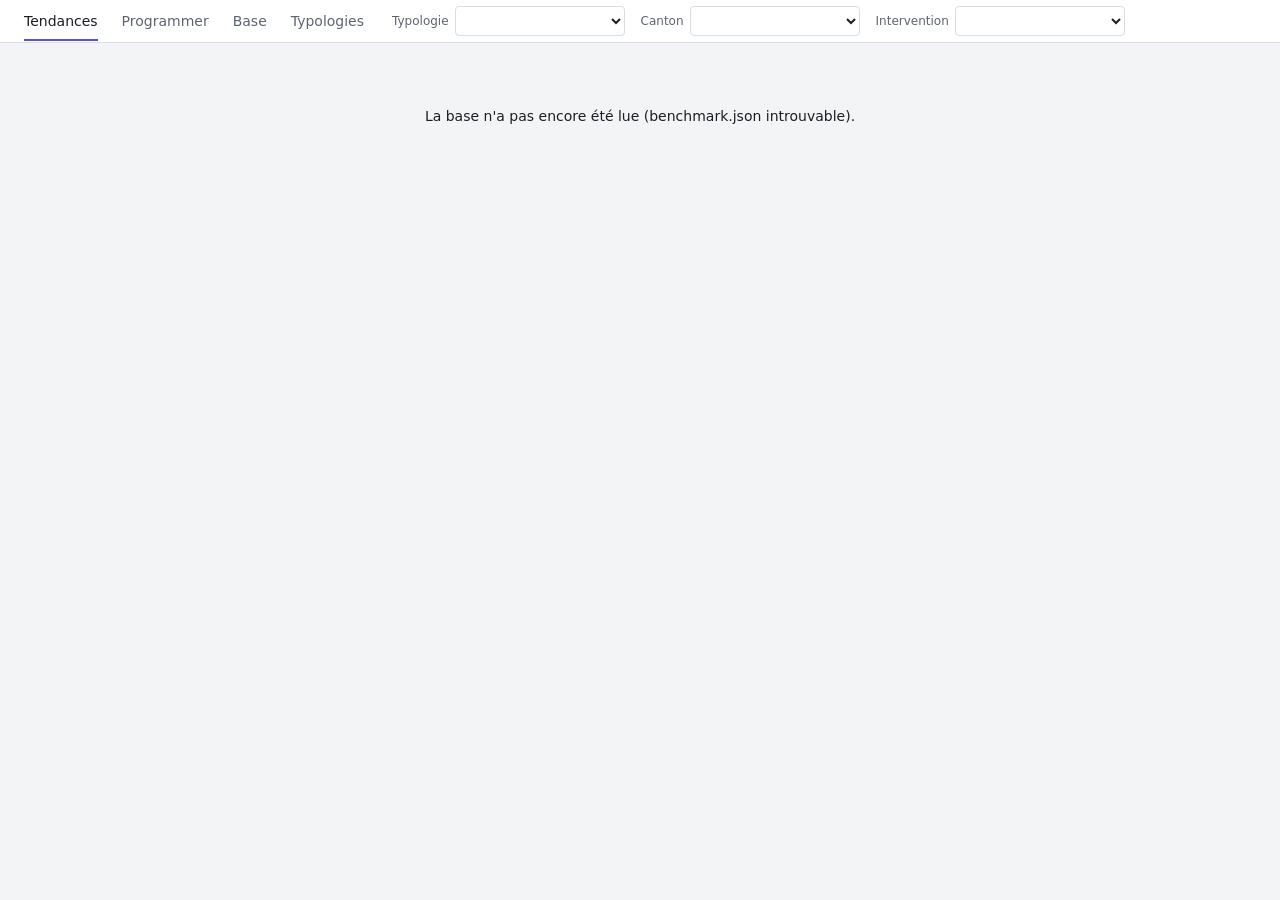
==== commit a384d072: "V7 : carte d'identité des projets, exploitée au benchmark - Carte d'identité dans la visionneuse (cl" ====
--- a/dashboard/index.html
+++ b/dashboard/index.html
@@ -4,26 +4,69 @@
   <meta charset="utf-8">
   <meta name="viewport" content="width=device-width, initial-scale=1">
   <title>Benchmark des surfaces</title>
-  <link rel="stylesheet" href="style.css?v=5.0-18">
-  <!-- three.js livré avec la page (vendor/, MIT) : la vue 3D des maquettes n'a besoin d'aucun réseau -->
-  <script type="importmap">{ "imports": { "three": "./vendor/three.module.min.js" } }</script>
+  <link rel="stylesheet" href="style.css?v=6.0-8">
+  <!-- three.js livré avec la page (vendor/, MIT) : la vue 3D des maquettes n'a besoin d'aucun réseau. Modules
+       nommés par l'import map seulement : la version HTML autonome (docs/V6_PLAN.md) les remplace par leur contenu. -->
+  <!-- Version HTML autonome (docs/V6_PLAN.md, balise ajoutée par SIA Check) : page de garde, et thème propre à chaque
+       poste (Amber clair par défaut) appliqué avant tout affichage -->
+  <script>
+    if (document.querySelector('meta[name="sia-autonome"]')) {
+      let theme = null;
+      try { theme = localStorage.getItem("sia-check.benchmark.theme"); } catch { /* stockage indisponible */ }
+      document.documentElement.dataset.theme = theme || "amber";
+      document.documentElement.classList.add("mode-garde", "autonome");
+    }
+  </script>
+  <script type="importmap">{ "imports": { "three": "./vendor/three.module.min.js", "three/orbit": "./vendor/OrbitControls.js", "sia/vue3d": "./vue3d.js?v=6.0-8" } }</script>
 </head>
 <body>
+  <!-- Accueil de la version HTML autonome (affiché seulement en mode-garde). Les tuiles viennent d'app.js (TUILES) :
+       un outil de plus = une entrée de plus dans la liste. -->
+  <section id="garde" class="garde" aria-labelledby="garde-titre">
+    <header class="garde-entete">
+      <div class="garde-marque">
+        <span class="garde-logo" data-icone="graphe" aria-hidden="true"></span>
+        <span><strong>SIA Check</strong><span class="secondaire">Surfaces SIA 416 des projets HRS</span></span>
+      </div>
+      <div class="garde-theme">
+        <button type="button" id="garde-theme" class="icone-btn" data-icone="theme" aria-haspopup="menu" aria-expanded="false"
+                aria-controls="garde-themes" title="Changer le thème" aria-label="Changer le thème"></button>
+        <div id="garde-themes" class="menu-themes" role="menu" aria-label="Thèmes" hidden></div>
+      </div>
+    </header>
+    <div class="garde-corps">
+      <h1 id="garde-titre">Accueil</h1>
+      <p class="secondaire garde-intro">Choisissez un outil.</p>
+      <div id="garde-tuiles" class="garde-tuiles"></div>
+    </div>
+    <footer id="garde-pied" class="garde-pied secondaire"></footer>
+  </section>
   <!-- Dashboard du benchmark (docs/DESIGN_PLAN.md, Évolution 3.1). Sans dépendance : la même page tourne dans
        SIA Check (WebView2, données transmises par l'application) et sur un serveur web (benchmark.json à côté). -->
   <!-- Une seule barre (V5_PLAN, partie 1) : les onglets puis le pré-filtre, pour laisser la hauteur aux vues -->
   <header class="entete-page">
+  <!-- Version HTML autonome seulement : retour à l'accueil -->
+  <button type="button" id="bouton-accueil" class="icone-btn bouton-accueil" data-icone="maison" title="Revenir à l'accueil" aria-label="Revenir à l'accueil"></button>
   <nav class="tabs" role="tablist" aria-label="Vues du benchmark">
     <button role="tab" id="tab-ratios" aria-controls="vue-ratios" aria-selected="true">Tendances</button>
     <button role="tab" id="tab-programmer" aria-controls="vue-programmer" aria-selected="false" tabindex="-1">Programmer</button>
     <button role="tab" id="tab-base" aria-controls="vue-base" aria-selected="false" tabindex="-1">Base</button>
     <button role="tab" id="tab-typologies" aria-controls="vue-typologies" aria-selected="false" tabindex="-1">Typologies</button>
+    <!-- Formes (V7) : Spacematrix et planche des implantations, si la base a des cartes d'identité renseignées -->
+    <button role="tab" id="tab-formes" aria-controls="vue-formes" aria-selected="false" tabindex="-1" hidden>Formes</button>
+    <!-- Données SIG des projets (V6_PLAN, partie 5) : seulement si la base en contient (version Admin) -->
+    <button role="tab" id="tab-contexte" aria-controls="vue-contexte" aria-selected="false" tabindex="-1" hidden>Contexte</button>
   </nav>
   <!-- Sélection commune à toutes les vues (DESIGN_PLAN, Évolution 3.5) -->
   <form id="selection" class="selection" aria-label="Sélection des projets" autocomplete="off">
     <label>Typologie <select name="typologie"></select></label>
     <label>Canton <select name="canton"></select></label>
     <label>Intervention <select name="intervention"></select></label>
+    <label title="Densité alentour : habitants + emplois à l'hectare dans 300 m. Urbain dense dès 150, urbain dès 60, périurbain dès 20, rural en dessous." hidden>Type de site <select name="site"></select></label>
+    <!-- Carte d'identité (V7) : forme bâtie a+t (confirmée, sinon proposée) et type de distribution -->
+    <label title="Classement des formes bâties de Density (a+t) : confirmé dans la carte d'identité, sinon proposé par SIA Check" hidden>Forme bâtie <select name="famille"></select></label>
+    <label title="Type de distribution saisi dans la carte d'identité" hidden>Distribution <select name="distribution"></select></label>
+    <label class="case" hidden><input type="checkbox" name="realises"> Réalisés et autorisés</label>
     <span id="selection-resume" class="secondaire"></span>
     <button type="button" id="selection-reinit" class="icone-btn" data-icone="reinit" title="Réinitialiser le pré-filtre" aria-label="Réinitialiser le pré-filtre" hidden></button>
   </form>
@@ -57,6 +100,7 @@
             <div class="volet-actions">
               <label class="tri" title="Trier les projets de référence"><span data-icone="tri" class="icone-seule" aria-hidden="true"></span><select id="references-tri" aria-label="Trier les projets de référence">
                 <option value="id">ID</option><option value="nom">Nom</option><option value="sp">SP hors-sol</option><option value="forme">Forme</option>
+                <option value="famille">Forme bâtie (a+t)</option><option value="densite">Densité (log./ha)</option>
               </select></label>
               <label class="tri filtre-forme" title="Montrer les projets d'une forme ; le bouton à droite coche ou décoche alors ces projets seulement"><span data-icone="forme" class="icone-seule" aria-hidden="true"></span><select id="references-forme" aria-label="Filtrer les projets par forme des bâtiments"></select></label>
               <button type="button" id="references-bascule" class="icone-btn" data-icone="tout" title="Tout décocher" aria-label="Décocher tous les projets de référence"></button>
@@ -97,7 +141,7 @@
                 <details open><summary>Fond de carte</summary><div id="carte-fonds" class="carte-filtres"></div></details>
                 <details><summary>Calques</summary><ul id="carte-calques" class="carte-calques"></ul></details>
                 <details><summary>Projets</summary><ul id="carte-legende" class="carte-legende"></ul></details>
-                <details><summary>Filtres de la carte</summary>
+                <details class="hors-module"><summary>Filtres de la carte</summary>
                   <div class="carte-filtres">
                     <label>Phase <select id="carte-phase"></select></label>
                     <label>Forme des bâtiments <select id="carte-forme"></select></label>
@@ -111,7 +155,7 @@
                     <p class="secondaire">Ils ne changent que l'affichage ; le pré-filtre, en haut, choisit les projets.</p>
                   </div>
                 </details>
-                <details><summary>Rayon autour d'une maquette</summary>
+                <details class="hors-module"><summary>Rayon autour d'une maquette</summary>
                   <div class="carte-filtres">
                     <select id="carte-rayon-centre" aria-label="Maquette comparée au centre du cercle"></select>
                     <label class="carte-km"><input id="carte-rayon-km" type="number" min="1" step="1" value="10" inputmode="numeric" aria-label="Rayon en kilomètres"> km</label>
@@ -119,7 +163,7 @@
                     <p class="secondaire">La référence devient : les projets fiables du pré-filtre situés dans le cercle.</p>
                   </div>
                 </details>
-                <details id="carte-sans-bloc"><summary id="carte-sans-titre">Sans position</summary>
+                <details id="carte-sans-bloc" class="hors-module"><summary id="carte-sans-titre">Sans position</summary>
                   <ul id="carte-sans" class="liste"></ul>
                   <p class="secondaire">Ni adresse ni commune dans leur MDP : pas de point sur la carte. L'adresse se saisit dans l'identité du projet.</p>
                 </details>
@@ -262,11 +306,92 @@
       <div id="boites"></div>
       <p class="secondaire">Boîte : quartiles ; trait : médiane ; moustaches : minimum et maximum. Grisé : moins de 3 projets.</p>
     </section>
+
+    <section id="vue-formes" role="tabpanel" aria-labelledby="tab-formes" hidden>
+      <!-- Formes (V7, docs/CARTE_IDENTITE.md partie 2) : la densité et la forme des projets du pré-filtre -->
+      <div class="fo-bloc">
+        <div class="fo-entete"><h2>Spacematrix : densité et forme</h2><span id="fo-sm-compte" class="secondaire"></span></div>
+        <p class="secondaire">En abscisse le GSI (emprise au sol / terrain), en ordonnée le FSI (SP hors-sol / terrain). Droites : hauteur
+          moyenne L constante (FSI / GSI, en niveaux) ; courbes : espace libre OSR constant ((1 − GSI) / FSI, m² non bâtis par m² de plancher).
+          Couleur : tranche de densité de Density (a+t). En creux : projets du pré-filtre décochés ou écartés.</p>
+        <div id="fo-spacematrix" class="fo-graphe"></div>
+        <div id="fo-sm-legende"></div>
+      </div>
+      <div class="fo-bloc">
+        <div class="fo-entete"><h2>Planche des implantations</h2><span id="fo-pl-compte" class="secondaire"></span>
+          <label class="tri fo-tri">Ranger par <select id="fo-tri">
+            <option value="terrain">surface du terrain</option><option value="densite">densité</option>
+            <option value="famille">forme bâtie</option><option value="id">ID</option>
+          </select></label></div>
+        <p id="fo-pl-note" class="secondaire"></p>
+        <div id="fo-planche" class="fo-planche"></div>
+      </div>
+    </section>
+
+    <section id="vue-contexte" role="tabpanel" aria-labelledby="tab-contexte" hidden>
+      <!-- Contexte (V6_PLAN, partie 6) : trouver les projets de la base au contexte le plus proche de mon projet,
+           d'après sa seule adresse (aucune surface nécessaire) -->
+      <div class="ctx-recherche">
+        <h2>Mon projet</h2>
+        <form id="ctx-form" class="ctx-form" autocomplete="off">
+          <label class="ctx-adresse">Adresse <input id="ctx-adresse" type="search" placeholder="Rue et numéro, NPA localité" required></label>
+          <label>Typologie <select id="ctx-typologie"></select></label>
+          <button type="submit" class="bouton-principal">Chercher les projets similaires</button>
+        </form>
+        <ul id="ctx-choix" class="ctx-choix" hidden></ul>
+        <p id="ctx-etat" class="secondaire" aria-live="polite"></p>
+        <p class="secondaire">L'adresse est située par le service de recherche de geo.admin.ch, puis son contexte y est lu
+          (zone, desserte, densités…), comme pour les projets de la base. Elle reste mémorisée dans ce navigateur seulement.</p>
+      </div>
+      <div id="ctx-resultat" class="ctx-resultat" hidden>
+        <div id="ctx-mien" class="ctx-mien"></div>
+        <div class="ctx-similaires-bloc">
+          <div class="ctx-tete">
+            <h2 id="ctx-titre-similaires">Projets les plus similaires</h2>
+            <button type="button" id="ctx-utiliser" class="bouton-export"></button>
+            <button type="button" id="ctx-effacer" class="lien">Effacer mon projet</button>
+          </div>
+          <ol id="ctx-similaires" class="ctx-similaires"></ol>
+          <p id="ctx-methode" class="secondaire"></p>
+        </div>
+      </div>
+      <h2>Fiches de contexte des projets de la base</h2>
+      <div id="ctx-fiches" class="ctx-fiches"></div>
+      <p class="secondaire">Fiches prises sur geo.admin.ch à l'intégration de chaque projet, à son adresse, puis figées.
+        Densités : moyenne dans un rayon de 300 m, dernière année publiée. Survoler une valeur donne sa source et son année.</p>
+    </section>
   </main>
 
+  <!-- Module Données SIG (docs/V6_PLAN.md, partie 8) : toute la base sur la carte, filtres et fiches SIG à gauche.
+       La carte des Tendances (#vue-carte) est déplacée dans #sig-carte-hote le temps du module. -->
+  <section id="module-sig" class="module-sig" hidden aria-labelledby="sig-titre">
+    <header class="entete-page sig-entete">
+      <button type="button" id="sig-accueil" class="icone-btn bouton-accueil" data-icone="maison" title="Revenir à l'accueil" aria-label="Revenir à l'accueil"></button>
+      <span data-icone="carte" class="icone-seule" aria-hidden="true"></span>
+      <h1 id="sig-titre" class="titre-vue">Données SIG</h1>
+      <span id="sig-compte" class="secondaire"></span>
+      <span class="sig-actions">
+        <button type="button" id="sig-cadrer" class="bouton-export" title="Cadrer la carte sur les projets filtrés"><span data-icone="cadrer" aria-hidden="true"></span>Cadrer</button>
+        <button type="button" id="sig-benchmark" class="bouton-export"><span data-icone="graphe" aria-hidden="true"></span>Ouvrir le benchmark</button>
+      </span>
+    </header>
+    <div class="sig-corps">
+      <aside class="sig-panneau" aria-label="Filtres et fiches SIG des projets">
+        <div class="sig-filtres-bloc">
+          <div class="sig-filtres-tete"><h2>Filtres</h2><button type="button" id="sig-reinit" class="lien" hidden>Effacer les filtres</button></div>
+          <form id="sig-filtres" class="sig-filtres" autocomplete="off" onsubmit="return false"></form>
+        </div>
+        <div id="sig-liste" class="sig-liste"></div>
+        <p class="secondaire">Fiches prises sur geo.admin.ch à l'intégration de chaque projet, à son adresse, puis figées.
+          Survoler une valeur donne sa source et son année.</p>
+      </aside>
+      <div id="sig-carte-hote" class="sig-carte-hote"></div>
+    </div>
+  </section>
+
   <!-- ?v= : à changer à chaque version de la page, pour qu'aucun navigateur ne garde l'ancienne en cache -->
-  <script src="xlsx.js?v=5.0-18" defer></script>
-  <script src="app.js?v=5.0-18"></script>
-  <script src="carte.js?v=5.0-18"></script>
+  <script src="xlsx.js?v=6.0-8" defer></script>
+  <script src="app.js?v=6.0-8"></script>
+  <script src="carte.js?v=6.0-8"></script>
 </body>
 </html>
--- a/dashboard/style.css
+++ b/dashboard/style.css
@@ -181,6 +181,47 @@
 #boites svg { width: 100%; display: block; }
 .ligne-typo text { fill: var(--texte); font-size: 12px; }
 .ligne-typo text.secondaire { fill: var(--texte-2); }
+/* Formes (V7) : Spacematrix et planche des implantations. Une seule couleur de donnée (l'accent), en tranches de
+   densité de plus en plus pleines (a+t : moins de 50 à plus de 300 log./ha). */
+.fo-bloc { background: var(--surface); border-radius: 6px; padding: 12px 16px 16px; margin-bottom: 16px; max-width: 1180px; }
+.fo-entete { display: flex; align-items: baseline; gap: 12px; flex-wrap: wrap; }
+.fo-entete h2 { margin: 4px 0; }
+.fo-tri { margin-left: auto; font-size: 12px; color: var(--texte-2); }
+.fo-graphe svg { width: 100%; max-width: 900px; display: block; }
+.fo-axe-titre { fill: var(--texte-2); font-size: 12px; }
+.fo-l { stroke: var(--texte-2); stroke-width: 1; stroke-dasharray: 4 4; opacity: .55; }
+.fo-l-texte, .fo-osr-texte { fill: var(--texte-2); font-size: 10.5px; }
+.fo-osr { fill: none; stroke: var(--texte-2); stroke-width: 1; opacity: .4; }
+.fo-point circle { stroke: var(--surface); stroke-width: 1.5; }
+.fo-point .fo-creux { fill: var(--surface); stroke: var(--texte-2); stroke-width: 1.5; }
+.fo-id { fill: var(--texte); font: 11px var(--mono); }
+.fo-point.hors-ref .fo-id { fill: var(--texte-2); }
+.tranche-0 { fill: var(--accent); fill-opacity: .22; stroke: var(--accent); }
+.tranche-1 { fill: var(--accent); fill-opacity: .42; stroke: var(--accent); }
+.tranche-2 { fill: var(--accent); fill-opacity: .62; stroke: var(--accent); }
+.tranche-3 { fill: var(--accent); fill-opacity: .82; stroke: var(--accent); }
+.tranche-4 { fill: var(--accent); fill-opacity: 1; stroke: var(--accent); }
+.tranche-aucune { fill: var(--texte-2); fill-opacity: .55; stroke: var(--texte-2); }
+.fo-legende { display: flex; flex-wrap: wrap; gap: 6px 14px; align-items: center; font-size: 12px; margin-top: 8px; }
+.fo-cle { display: inline-flex; align-items: center; gap: 5px; }
+.fo-pastille { width: 12px; height: 12px; border-radius: 50%; display: inline-block; border: 1px solid var(--accent); }
+.fo-pastille.tranche-0 { background: color-mix(in srgb, var(--accent) 22%, transparent); }
+.fo-pastille.tranche-1 { background: color-mix(in srgb, var(--accent) 42%, transparent); }
+.fo-pastille.tranche-2 { background: color-mix(in srgb, var(--accent) 62%, transparent); }
+.fo-pastille.tranche-3 { background: color-mix(in srgb, var(--accent) 82%, transparent); }
+.fo-pastille.tranche-4 { background: var(--accent); }
+.fo-pastille.tranche-aucune { background: color-mix(in srgb, var(--texte-2) 55%, transparent); border-color: var(--texte-2); }
+.fo-planche { display: grid; grid-template-columns: repeat(auto-fill, minmax(210px, 1fr)); gap: 14px; }
+.fo-case { margin: 0; display: flex; flex-direction: column; gap: 4px; }
+.fo-case svg { width: 210px; height: 210px; background: var(--fond); border-radius: 4px; }
+.fo-case figcaption { display: flex; flex-direction: column; font-size: 12px; gap: 1px; }
+.fo-case.hors-ref { opacity: .5; }
+.fo-parcelle { fill: none; stroke: var(--texte-2); stroke-width: 1; }
+.fo-emprise { stroke-width: .8; }
+.fo-barre { stroke: var(--texte); stroke-width: 2; }
+.fo-nord { fill: var(--texte-2); }
+.selection .case { display: inline-flex; align-items: center; gap: 4px; }
+
 /* Mon projet : panneau de saisie au-dessus des règles */
 .colonne { display: flex; flex-direction: column; gap: 16px; min-width: 0; }
 .saisie { background: var(--surface); border-radius: 6px; padding: 4px 16px 12px; }
@@ -434,6 +475,55 @@
 /* Barre unique : onglets à gauche, pré-filtre à droite, collée en haut de la page */
 .entete-page { display: flex; align-items: center; flex-wrap: wrap; gap: 0 28px; padding: 0 24px; background: var(--surface);
          border-bottom: 1px solid var(--filet); position: sticky; top: 0; z-index: 2; }
+/* Accueil de la version HTML autonome (docs/V6_PLAN.md) : seul à l'écran tant qu'aucun outil n'est ouvert. Une grille
+   de tuiles, une par outil (app.js, TUILES), prête à en recevoir d'autres. */
+.garde { display: none; }
+html.mode-garde .garde { display: flex; flex-direction: column; min-height: 100vh; }
+html.mode-garde .entete-page, html.mode-garde main { display: none !important; }
+.garde-entete { display: flex; align-items: center; justify-content: space-between; gap: 16px; padding: 14px 32px;
+                background: var(--surface); border-bottom: 1px solid var(--filet); }
+.garde-marque { display: flex; align-items: center; gap: 12px; }
+.garde-marque > span:last-child { display: flex; flex-direction: column; }
+.garde-marque strong { font: 16px var(--police-forte); color: var(--texte); }
+.garde-logo { display: inline-flex; align-items: center; justify-content: center; width: 36px; height: 36px; border-radius: 8px;
+              background: var(--accent); color: var(--sur-accent); }
+.garde-logo .icone { width: 20px; height: 20px; }
+.garde-corps { flex: 1; width: 100%; max-width: 1120px; margin: 0 auto; padding: 48px 32px; }
+.garde h1 { margin: 0; font: 28px/1.25 var(--police-forte); color: var(--texte); }
+.garde-intro { margin: 6px 0 28px; font-size: 14px; }
+.garde-tuiles { display: grid; grid-template-columns: repeat(auto-fill, minmax(300px, 1fr)); gap: 20px; }
+.tuile { display: flex; flex-direction: column; gap: 10px; padding: 22px; background: var(--surface); border: 1px solid var(--filet);
+         border-radius: 10px; }
+.tuile:hover { border-color: var(--accent); }
+.tuile-icone { display: inline-flex; align-items: center; justify-content: center; width: 44px; height: 44px; border-radius: 10px;
+               background: var(--surface-2); color: var(--accent-texte, var(--accent)); }
+.tuile-icone .icone { width: 24px; height: 24px; }
+.tuile h2 { margin: 6px 0 0; font: 18px var(--police-forte); color: var(--texte); font-variant-caps: normal; letter-spacing: 0; }
+.tuile p { margin: 0; color: var(--texte-2); font-size: 13px; }
+.tuile .tuile-detail { font-size: 12px; }
+.tuile .bouton-principal { align-self: flex-start; margin-top: auto; }
+.tuile-espace { flex: 1; min-height: 6px; }
+.garde-pied { padding: 16px 32px; border-top: 1px solid var(--filet); }
+.bouton-principal { display: inline-flex; align-items: center; gap: 10px; min-height: 40px; padding: 0 18px; cursor: pointer;
+                    font: 15px var(--police-forte); color: var(--sur-accent); background: var(--accent); border: 0; border-radius: 6px; }
+.bouton-principal:hover { filter: brightness(1.06); }
+.bouton-principal .icone { width: 18px; height: 18px; }
+.garde-theme { position: relative; }
+.garde-theme .icone-btn { width: 38px; height: 38px; border: 1px solid var(--filet); border-radius: 6px; background: var(--surface); }
+.garde-theme .icone-btn .icone { width: 20px; height: 20px; }
+/* Retour à l'accueil, en tête de la barre du benchmark (version autonome seulement) */
+.bouton-accueil { display: none !important; }
+html.autonome .bouton-accueil { display: inline-flex !important; width: 34px; height: 34px; margin-right: -12px;
+                                border: 1px solid var(--filet); border-radius: 6px; }
+.bouton-accueil .icone { width: 18px; height: 18px; }
+.menu-themes { position: absolute; right: 0; top: 46px; min-width: 190px; padding: 4px; background: var(--surface);
+               border: 1px solid var(--filet); border-radius: 6px; box-shadow: 0 6px 20px rgb(0 0 0 / .18); z-index: 5; }
+.menu-themes button { display: flex; align-items: center; gap: 8px; width: 100%; min-height: 32px; padding: 0 10px; cursor: pointer;
+                      font: 13px var(--police); color: var(--texte); background: none; border: 0; border-radius: 4px; text-align: left; }
+.menu-themes button:hover, .menu-themes button:focus-visible { background: var(--surface-2); }
+.menu-themes .pastille { width: 14px; height: 14px; border-radius: 50%; border: 1px solid var(--filet); flex: none; }
+.menu-themes button[aria-checked="true"] { font-family: var(--police-forte); }
+.menu-themes button[aria-checked="true"]::after { content: "✓"; margin-left: auto; color: var(--accent-texte, var(--accent)); }
 .entete-page .tabs { padding: 0; background: none; border-bottom: 0; flex: none; }
 .entete-page .selection { position: static; flex: 1; align-items: center; gap: 6px 16px; padding: 6px 0; background: none; border-bottom: 0; }
 .entete-page .selection label { flex-direction: row; align-items: center; gap: 6px; }
@@ -548,3 +638,94 @@
                        text-align: center; background: var(--accent); color: var(--sur-accent); }
 .carte-groupe > ul { list-style: none; margin: 2px 0 6px; padding: 0 0 0 14px; display: flex; flex-direction: column; gap: 6px; }
 .carte-groupe li { display: flex; flex-direction: column; gap: 3px; }
+.bouton-principal:disabled { cursor: default; opacity: .45; filter: none; }
+
+/* Contexte (V6_PLAN, partie 6) : recherche de projets similaires */
+.ctx-recherche { background: var(--surface); border-radius: 6px; padding: 4px 16px 8px; margin-bottom: 16px; }
+.ctx-form { display: flex; flex-wrap: wrap; align-items: end; gap: 10px 16px; }
+.ctx-form label { display: flex; flex-direction: column; gap: 4px; font-size: 12px; color: var(--texte-2); }
+.ctx-adresse { flex: 1 1 320px; }
+.ctx-adresse input { width: 100%; }
+.ctx-choix { list-style: none; margin: 8px 0 0; padding: 0; display: flex; flex-direction: column; gap: 4px; }
+.ctx-resultat { display: grid; grid-template-columns: 300px minmax(0, 1fr); gap: 20px; align-items: start; margin-bottom: 8px; }
+.ctx-mien { position: sticky; top: calc(var(--haut-selection, 64px) + 12px); }
+.ctx-fiche-mien { border-color: var(--accent); cursor: default; }
+.ctx-tete { display: flex; align-items: baseline; gap: 16px; flex-wrap: wrap; }
+.ctx-tete h2 { flex: 1; }
+.ctx-similaires { list-style: none; margin: 0; padding: 0; display: flex; flex-direction: column; gap: 6px; }
+.ctx-similaire { display: grid; grid-template-columns: 24px 92px minmax(180px, 1fr) minmax(0, 2fr); gap: 12px; align-items: center;
+                 background: var(--surface); border-radius: 6px; padding: 8px 12px; }
+.ctx-similaire.ecarte { opacity: .6; }
+.ctx-case { display: flex; justify-content: center; }
+.ctx-score b { font: 18px var(--police-forte); display: block; }
+.ctx-jauge { display: block; height: 4px; border-radius: 2px; background: var(--surface-2); overflow: hidden; margin-top: 2px; }
+.ctx-jauge i { display: block; height: 100%; background: var(--accent); }
+.ctx-puces { display: flex; flex-wrap: wrap; gap: 4px 6px; }
+.ctx-puce { font-size: 11px; padding: 2px 8px; border-radius: 10px; border: 1px solid var(--filet); white-space: nowrap; }
+.ctx-puce.proche { color: var(--ok); border-color: color-mix(in srgb, var(--ok) 55%, transparent); }
+.ctx-puce.moyen { color: var(--alerte); border-color: color-mix(in srgb, var(--alerte) 55%, transparent); }
+.ctx-puce.loin { color: var(--texte-2); }
+.ctx-fiches { display: grid; grid-template-columns: repeat(auto-fill, minmax(290px, 1fr)); gap: 12px; }
+.ctx-fiche { background: var(--surface); border: 1px solid var(--filet); border-radius: 8px; padding: 12px 14px; cursor: pointer; }
+.ctx-fiche:hover, .ctx-fiche:focus-visible { border-color: var(--accent); }
+.ctx-fiche.ecarte { opacity: .6; }
+.ctx-fiche header { display: flex; justify-content: space-between; align-items: start; gap: 8px; margin-bottom: 8px; }
+.ctx-fiche header .pastille-cmp { margin-right: 6px; }
+.ctx-site { flex: none; font-size: 11px; padding: 2px 8px; border-radius: 10px; background: var(--surface-2); color: var(--texte); white-space: nowrap; }
+.ctx-fiche dl { display: grid; grid-template-columns: 72px 1fr; gap: 3px 10px; margin: 0; font-size: 13px; }
+.ctx-fiche dt { color: var(--texte-2); }
+.ctx-fiche dd { margin: 0; }
+.ctx-alertes { display: flex; flex-wrap: wrap; gap: 6px; margin-top: 10px; }
+.ctx-alerte { font-size: 11px; padding: 2px 8px; border-radius: 10px; color: var(--alerte);
+              border: 1px solid color-mix(in srgb, var(--alerte) 60%, transparent); }
+@media (max-width: 1000px) {
+  .ctx-resultat { grid-template-columns: 1fr; }
+  .ctx-mien { position: static; }
+  .ctx-similaire { grid-template-columns: 24px 80px 1fr; }
+  .ctx-puces { grid-column: 2 / -1; }
+}
+.ctx-potentiel { background: var(--surface); border: 1px solid var(--filet); border-radius: 8px; padding: 10px 14px 12px; margin-top: 12px; }
+.ctx-potentiel .td-phrase { margin: 4px 0; }
+.ctx-potentiel .bouton-export { margin-top: 8px; }
+
+/* Module Données SIG (V6_PLAN, partie 8) : écran à part, carte des Tendances déplacée à droite */
+.module-sig { display: none; }
+html.mode-sig .module-sig { display: flex; flex-direction: column; height: 100vh; }
+html.mode-sig, html.mode-sig body { overflow: hidden; }
+html.mode-sig .entete-page:not(.sig-entete), html.mode-sig main { display: none !important; }
+html.mode-garde .module-sig { display: none !important; }
+.sig-entete { gap: 10px; padding: 10px 24px; flex: none; }
+.sig-entete .titre-vue { font-size: 18px; }
+.sig-actions { margin-left: auto; display: flex; gap: 8px; }
+.sig-corps { flex: 1; min-height: 0; display: grid; grid-template-columns: minmax(320px, 420px) minmax(0, 1fr); gap: 16px; padding: 12px 24px 16px; }
+.sig-panneau { min-height: 0; overflow-y: auto; display: flex; flex-direction: column; gap: 12px; padding-right: 4px; overscroll-behavior: contain; }
+.sig-carte-hote { min-width: 0; min-height: 0; }
+.sig-carte-hote .vue-carte { position: relative; top: 0; height: 100%; min-height: 0; }
+.module-sig #carte-fermer, .module-sig #carte-zone-cocher, .module-sig #carte-zone-decocher, .module-sig .hors-module { display: none !important; }
+.sig-filtres-bloc { background: var(--surface); border-radius: 6px; padding: 4px 12px 12px; }
+.sig-filtres-tete { display: flex; align-items: baseline; justify-content: space-between; }
+.sig-filtres { display: flex; flex-direction: column; gap: 10px; }
+.sig-filtres input[type="search"] { width: 100%; }
+.sig-critere, .sig-plages { border: 0; margin: 0; padding: 0; display: flex; flex-wrap: wrap; gap: 4px; }
+.sig-critere legend, .sig-plages legend { font: 11px var(--police-forte); color: var(--texte-2); padding: 0; margin-bottom: 4px; }
+.sig-puce { font: 12px var(--police); padding: 3px 10px; border-radius: 12px; border: 1px solid var(--filet); background: var(--surface-2);
+            color: var(--texte); cursor: pointer; }
+.sig-puce[aria-pressed="true"] { background: var(--accent); border-color: var(--accent); color: var(--sur-accent); }
+.sig-puce[aria-pressed="true"] .secondaire { color: inherit; }
+.sig-puce:disabled { opacity: .4; cursor: default; }
+.sig-plages { flex-direction: column; flex-wrap: nowrap; gap: 6px; }
+.sig-plage { display: grid; grid-template-columns: minmax(0, 1fr) 150px; align-items: center; gap: 8px; font-size: 12px; }
+.sig-plage input { width: 64px; }
+.sig-liste { display: flex; flex-direction: column; gap: 8px; }
+.sig-fiche.choisie { border-color: var(--accent); box-shadow: 0 0 0 1px var(--accent); }
+.sig-toutes { margin-top: 8px; font-size: 12px; }
+.sig-toutes summary { cursor: pointer; color: var(--texte-2); }
+.sig-toutes dl { grid-template-columns: 120px 1fr; font-size: 12px; margin-top: 6px; }
+.carte-projet.choisi .pastille { box-shadow: 0 0 0 3px #FFFFFF, 0 0 0 6px var(--accent), 0 2px 6px rgb(15 23 42 / .45); }
+.carte-projet.choisi { z-index: 9000 !important; }
+@media (max-width: 900px) {
+  html.mode-sig, html.mode-sig body { overflow: auto; }
+  html.mode-sig .module-sig { height: auto; }
+  .sig-corps { grid-template-columns: 1fr; }
+  .sig-carte-hote { height: 70vh; }
+}
